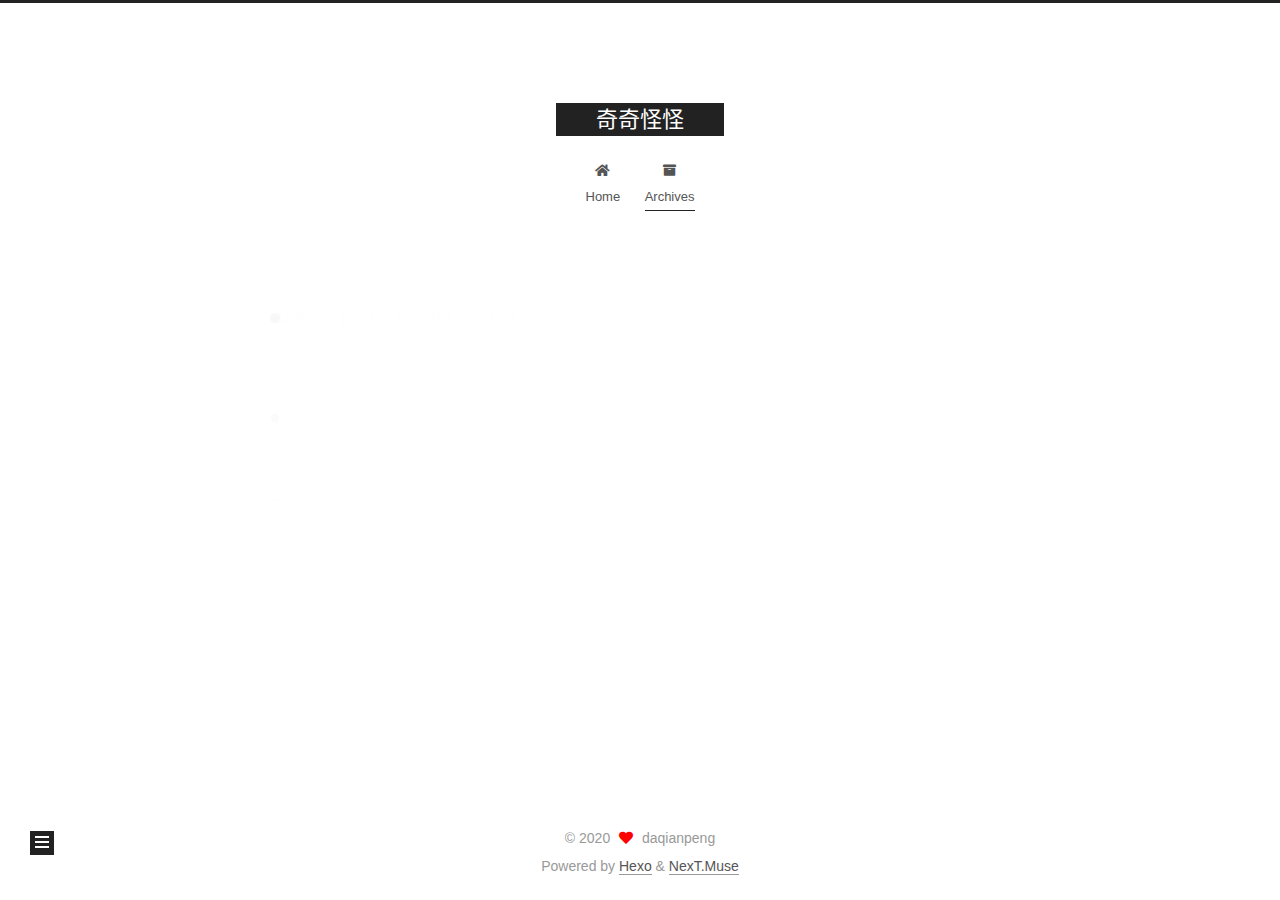
==== archives/index.html @ 1f5c1568 "Site updated: 2020-09-12 03:06:41" ====
<!DOCTYPE html>
<html lang="zh-cn">
<head>
  <meta charset="UTF-8">
<meta name="viewport" content="width=device-width, initial-scale=1, maximum-scale=2">
<meta name="theme-color" content="#222">
<meta name="generator" content="Hexo 5.1.1">
  <link rel="apple-touch-icon" sizes="180x180" href="/images/apple-touch-icon-next.png">
  <link rel="icon" type="image/png" sizes="32x32" href="/images/favicon-32x32-next.png">
  <link rel="icon" type="image/png" sizes="16x16" href="/images/favicon-16x16-next.png">
  <link rel="mask-icon" href="/images/logo.svg" color="#222">

<link rel="stylesheet" href="/css/main.css">


<link rel="stylesheet" href="/lib/font-awesome/css/all.min.css">

<script id="hexo-configurations">
    var NexT = window.NexT || {};
    var CONFIG = {"hostname":"example.com","root":"/","scheme":"Muse","version":"7.8.0","exturl":false,"sidebar":{"position":"left","display":"post","padding":18,"offset":12,"onmobile":false},"copycode":{"enable":false,"show_result":false,"style":null},"back2top":{"enable":true,"sidebar":false,"scrollpercent":false},"bookmark":{"enable":false,"color":"#222","save":"auto"},"fancybox":false,"mediumzoom":false,"lazyload":false,"pangu":false,"comments":{"style":"tabs","active":null,"storage":true,"lazyload":false,"nav":null},"algolia":{"hits":{"per_page":10},"labels":{"input_placeholder":"Search for Posts","hits_empty":"We didn't find any results for the search: ${query}","hits_stats":"${hits} results found in ${time} ms"}},"localsearch":{"enable":false,"trigger":"auto","top_n_per_article":1,"unescape":false,"preload":false},"motion":{"enable":true,"async":false,"transition":{"post_block":"fadeIn","post_header":"slideDownIn","post_body":"slideDownIn","coll_header":"slideLeftIn","sidebar":"slideUpIn"}}};
  </script>

  <meta property="og:type" content="website">
<meta property="og:title" content="奇奇怪怪">
<meta property="og:url" content="http://example.com/archives/index.html">
<meta property="og:site_name" content="奇奇怪怪">
<meta property="og:locale" content="zh_CN">
<meta property="article:author" content="daqianpeng">
<meta name="twitter:card" content="summary">

<link rel="canonical" href="http://example.com/archives/">


<script id="page-configurations">
  // https://hexo.io/docs/variables.html
  CONFIG.page = {
    sidebar: "",
    isHome : false,
    isPost : false,
    lang   : 'zh-cn'
  };
</script>

  <title>Archive | 奇奇怪怪</title>
  






  <noscript>
  <style>
  .use-motion .brand,
  .use-motion .menu-item,
  .sidebar-inner,
  .use-motion .post-block,
  .use-motion .pagination,
  .use-motion .comments,
  .use-motion .post-header,
  .use-motion .post-body,
  .use-motion .collection-header { opacity: initial; }

  .use-motion .site-title,
  .use-motion .site-subtitle {
    opacity: initial;
    top: initial;
  }

  .use-motion .logo-line-before i { left: initial; }
  .use-motion .logo-line-after i { right: initial; }
  </style>
</noscript>

</head>

<body itemscope itemtype="http://schema.org/WebPage">
  <div class="container use-motion">
    <div class="headband"></div>

    <header class="header" itemscope itemtype="http://schema.org/WPHeader">
      <div class="header-inner"><div class="site-brand-container">
  <div class="site-nav-toggle">
    <div class="toggle" aria-label="Toggle navigation bar">
      <span class="toggle-line toggle-line-first"></span>
      <span class="toggle-line toggle-line-middle"></span>
      <span class="toggle-line toggle-line-last"></span>
    </div>
  </div>

  <div class="site-meta">

    <a href="/" class="brand" rel="start">
      <span class="logo-line-before"><i></i></span>
      <h1 class="site-title">奇奇怪怪</h1>
      <span class="logo-line-after"><i></i></span>
    </a>
  </div>

  <div class="site-nav-right">
    <div class="toggle popup-trigger">
    </div>
  </div>
</div>




<nav class="site-nav">
  <ul id="menu" class="main-menu menu">
        <li class="menu-item menu-item-home">

    <a href="/" rel="section"><i class="fa fa-home fa-fw"></i>Home</a>

  </li>
        <li class="menu-item menu-item-archives">

    <a href="/archives/" rel="section"><i class="fa fa-archive fa-fw"></i>Archives</a>

  </li>
  </ul>
</nav>




</div>
    </header>

    
  <div class="back-to-top">
    <i class="fa fa-arrow-up"></i>
    <span>0%</span>
  </div>


    <main class="main">
      <div class="main-inner">
        <div class="content-wrap">
          

          <div class="content archive">
            

  
  
  
  <div class="post-block">
    <div class="posts-collapse">
      <div class="collection-title">
        <span class="collection-header">Um..! 1 post. Keep on posting.</span>
      </div>

      
    <div class="collection-year">
      <span class="collection-header">2020</span>
    </div>

  <article itemscope itemtype="http://schema.org/Article">
    <header class="post-header">

      <div class="post-meta">
        <time itemprop="dateCreated"
              datetime="2020-09-12T00:17:39+08:00"
              content="2020-09-12">
          09-12
        </time>
      </div>

      <div class="post-title">
          <a class="post-title-link" href="/2020/09/12/%E5%A4%B1%E8%B4%A5%E7%9A%84%E7%A7%8B%E6%8B%9B/" itemprop="url">
            <span itemprop="name">失败的秋招流水账</span>
          </a>
      </div>

    </header>
  </article>


    </div>
  </div>
  
  
  

  



          </div>
          

<script>
  window.addEventListener('tabs:register', () => {
    let { activeClass } = CONFIG.comments;
    if (CONFIG.comments.storage) {
      activeClass = localStorage.getItem('comments_active') || activeClass;
    }
    if (activeClass) {
      let activeTab = document.querySelector(`a[href="#comment-${activeClass}"]`);
      if (activeTab) {
        activeTab.click();
      }
    }
  });
  if (CONFIG.comments.storage) {
    window.addEventListener('tabs:click', event => {
      if (!event.target.matches('.tabs-comment .tab-content .tab-pane')) return;
      let commentClass = event.target.classList[1];
      localStorage.setItem('comments_active', commentClass);
    });
  }
</script>

        </div>
          
  
  <div class="toggle sidebar-toggle">
    <span class="toggle-line toggle-line-first"></span>
    <span class="toggle-line toggle-line-middle"></span>
    <span class="toggle-line toggle-line-last"></span>
  </div>

  <aside class="sidebar">
    <div class="sidebar-inner">

      <ul class="sidebar-nav motion-element">
        <li class="sidebar-nav-toc">
          Table of Contents
        </li>
        <li class="sidebar-nav-overview">
          Overview
        </li>
      </ul>

      <!--noindex-->
      <div class="post-toc-wrap sidebar-panel">
      </div>
      <!--/noindex-->

      <div class="site-overview-wrap sidebar-panel">
        <div class="site-author motion-element" itemprop="author" itemscope itemtype="http://schema.org/Person">
  <p class="site-author-name" itemprop="name">daqianpeng</p>
  <div class="site-description" itemprop="description"></div>
</div>
<div class="site-state-wrap motion-element">
  <nav class="site-state">
      <div class="site-state-item site-state-posts">
          <a href="/archives/">
        
          <span class="site-state-item-count">1</span>
          <span class="site-state-item-name">posts</span>
        </a>
      </div>
      <div class="site-state-item site-state-tags">
        <span class="site-state-item-count">1</span>
        <span class="site-state-item-name">tags</span>
      </div>
  </nav>
</div>



      </div>

    </div>
  </aside>
  <div id="sidebar-dimmer"></div>


      </div>
    </main>

    <footer class="footer">
      <div class="footer-inner">
        

        

<div class="copyright">
  
  &copy; 
  <span itemprop="copyrightYear">2020</span>
  <span class="with-love">
    <i class="fa fa-heart"></i>
  </span>
  <span class="author" itemprop="copyrightHolder">daqianpeng</span>
</div>
  <div class="powered-by">Powered by <a href="https://hexo.io/" class="theme-link" rel="noopener" target="_blank">Hexo</a> & <a href="https://muse.theme-next.org/" class="theme-link" rel="noopener" target="_blank">NexT.Muse</a>
  </div>

        








      </div>
    </footer>
  </div>

  
  <script src="/lib/anime.min.js"></script>
  <script src="/lib/velocity/velocity.min.js"></script>
  <script src="/lib/velocity/velocity.ui.min.js"></script>

<script src="/js/utils.js"></script>

<script src="/js/motion.js"></script>


<script src="/js/schemes/muse.js"></script>


<script src="/js/next-boot.js"></script>




  















  

  

</body>
</html>
---- css/main.css ----
:root {
  --body-bg-color: #fff;
  --content-bg-color: #fff;
  --card-bg-color: #f5f5f5;
  --text-color: #555;
  --blockquote-color: #666;
  --link-color: #555;
  --link-hover-color: #222;
  --brand-color: #fff;
  --brand-hover-color: #fff;
  --table-row-odd-bg-color: #f9f9f9;
  --table-row-hover-bg-color: #f5f5f5;
  --menu-item-bg-color: #f5f5f5;
  --btn-default-bg: #222;
  --btn-default-color: #fff;
  --btn-default-border-color: #222;
  --btn-default-hover-bg: #fff;
  --btn-default-hover-color: #222;
  --btn-default-hover-border-color: #222;
}
html {
  line-height: 1.15; /* 1 */
  -webkit-text-size-adjust: 100%; /* 2 */
}
body {
  margin: 0;
}
main {
  display: block;
}
h1 {
  font-size: 2em;
  margin: 0.67em 0;
}
hr {
  box-sizing: content-box; /* 1 */
  height: 0; /* 1 */
  overflow: visible; /* 2 */
}
pre {
  font-family: monospace, monospace; /* 1 */
  font-size: 1em; /* 2 */
}
a {
  background: transparent;
}
abbr[title] {
  border-bottom: none; /* 1 */
  text-decoration: underline; /* 2 */
  text-decoration: underline dotted; /* 2 */
}
b,
strong {
  font-weight: bolder;
}
code,
kbd,
samp {
  font-family: monospace, monospace; /* 1 */
  font-size: 1em; /* 2 */
}
small {
  font-size: 80%;
}
sub,
sup {
  font-size: 75%;
  line-height: 0;
  position: relative;
  vertical-align: baseline;
}
sub {
  bottom: -0.25em;
}
sup {
  top: -0.5em;
}
img {
  border-style: none;
}
button,
input,
optgroup,
select,
textarea {
  font-family: inherit; /* 1 */
  font-size: 100%; /* 1 */
  line-height: 1.15; /* 1 */
  margin: 0; /* 2 */
}
button,
input {
/* 1 */
  overflow: visible;
}
button,
select {
/* 1 */
  text-transform: none;
}
button,
[type='button'],
[type='reset'],
[type='submit'] {
  -webkit-appearance: button;
}
button::-moz-focus-inner,
[type='button']::-moz-focus-inner,
[type='reset']::-moz-focus-inner,
[type='submit']::-moz-focus-inner {
  border-style: none;
  padding: 0;
}
button:-moz-focusring,
[type='button']:-moz-focusring,
[type='reset']:-moz-focusring,
[type='submit']:-moz-focusring {
  outline: 1px dotted ButtonText;
}
fieldset {
  padding: 0.35em 0.75em 0.625em;
}
legend {
  box-sizing: border-box; /* 1 */
  color: inherit; /* 2 */
  display: table; /* 1 */
  max-width: 100%; /* 1 */
  padding: 0; /* 3 */
  white-space: normal; /* 1 */
}
progress {
  vertical-align: baseline;
}
textarea {
  overflow: auto;
}
[type='checkbox'],
[type='radio'] {
  box-sizing: border-box; /* 1 */
  padding: 0; /* 2 */
}
[type='number']::-webkit-inner-spin-button,
[type='number']::-webkit-outer-spin-button {
  height: auto;
}
[type='search'] {
  outline-offset: -2px; /* 2 */
  -webkit-appearance: textfield; /* 1 */
}
[type='search']::-webkit-search-decoration {
  -webkit-appearance: none;
}
::-webkit-file-upload-button {
  font: inherit; /* 2 */
  -webkit-appearance: button; /* 1 */
}
details {
  display: block;
}
summary {
  display: list-item;
}
template {
  display: none;
}
[hidden] {
  display: none;
}
::selection {
  background: #262a30;
  color: #eee;
}
html,
body {
  height: 100%;
}
body {
  background: var(--body-bg-color);
  color: var(--text-color);
  font-family: 'Lato', "PingFang SC", "Microsoft YaHei", sans-serif;
  font-size: 1em;
  line-height: 2;
}
@media (max-width: 991px) {
  body {
    padding-left: 0 !important;
    padding-right: 0 !important;
  }
}
h1,
h2,
h3,
h4,
h5,
h6 {
  font-family: 'Lato', "PingFang SC", "Microsoft YaHei", sans-serif;
  font-weight: bold;
  line-height: 1.5;
  margin: 20px 0 15px;
}
h1 {
  font-size: 1.5em;
}
h2 {
  font-size: 1.375em;
}
h3 {
  font-size: 1.25em;
}
h4 {
  font-size: 1.125em;
}
h5 {
  font-size: 1em;
}
h6 {
  font-size: 0.875em;
}
p {
  margin: 0 0 20px 0;
}
a,
span.exturl {
  border-bottom: 1px solid #999;
  color: var(--link-color);
  outline: 0;
  text-decoration: none;
  overflow-wrap: break-word;
  word-wrap: break-word;
  cursor: pointer;
}
a:hover,
span.exturl:hover {
  border-bottom-color: var(--link-hover-color);
  color: var(--link-hover-color);
}
iframe,
img,
video {
  display: block;
  margin-left: auto;
  margin-right: auto;
  max-width: 100%;
}
hr {
  background-image: repeating-linear-gradient(-45deg, #ddd, #ddd 4px, transparent 4px, transparent 8px);
  border: 0;
  height: 3px;
  margin: 40px 0;
}
blockquote {
  border-left: 4px solid #ddd;
  color: var(--blockquote-color);
  margin: 0;
  padding: 0 15px;
}
blockquote cite::before {
  content: '-';
  padding: 0 5px;
}
dt {
  font-weight: bold;
}
dd {
  margin: 0;
  padding: 0;
}
kbd {
  background-color: #f5f5f5;
  background-image: linear-gradient(#eee, #fff, #eee);
  border: 1px solid #ccc;
  border-radius: 0.2em;
  box-shadow: 0.1em 0.1em 0.2em rgba(0,0,0,0.1);
  color: #555;
  font-family: inherit;
  padding: 0.1em 0.3em;
  white-space: nowrap;
}
.table-container {
  overflow: auto;
}
table {
  border-collapse: collapse;
  border-spacing: 0;
  font-size: 0.875em;
  margin: 0 0 20px 0;
  width: 100%;
}
tbody tr:nth-of-type(odd) {
  background: var(--table-row-odd-bg-color);
}
tbody tr:hover {
  background: var(--table-row-hover-bg-color);
}
caption,
th,
td {
  font-weight: normal;
  padding: 8px;
  vertical-align: middle;
}
th,
td {
  border: 1px solid #ddd;
  border-bottom: 3px solid #ddd;
}
th {
  font-weight: 700;
  padding-bottom: 10px;
}
td {
  border-bottom-width: 1px;
}
.btn {
  background: var(--btn-default-bg);
  border: 2px solid var(--btn-default-border-color);
  border-radius: 0;
  color: var(--btn-default-color);
  display: inline-block;
  font-size: 0.875em;
  line-height: 2;
  padding: 0 20px;
  text-decoration: none;
  transition-property: background-color;
  transition-delay: 0s;
  transition-duration: 0.2s;
  transition-timing-function: ease-in-out;
}
.btn:hover {
  background: var(--btn-default-hover-bg);
  border-color: var(--btn-default-hover-border-color);
  color: var(--btn-default-hover-color);
}
.btn + .btn {
  margin: 0 0 8px 8px;
}
.btn .fa-fw {
  text-align: left;
  width: 1.285714285714286em;
}
.toggle {
  line-height: 0;
}
.toggle .toggle-line {
  background: #fff;
  display: inline-block;
  height: 2px;
  left: 0;
  position: relative;
  top: 0;
  transition: all 0.4s;
  vertical-align: top;
  width: 100%;
}
.toggle .toggle-line:not(:first-child) {
  margin-top: 3px;
}
.toggle.toggle-arrow .toggle-line-first {
  left: 50%;
  top: 2px;
  transform: rotate(45deg);
  width: 50%;
}
.toggle.toggle-arrow .toggle-line-middle {
  left: 2px;
  width: 90%;
}
.toggle.toggle-arrow .toggle-line-last {
  left: 50%;
  top: -2px;
  transform: rotate(-45deg);
  width: 50%;
}
.toggle.toggle-close .toggle-line-first {
  transform: rotate(-45deg);
  top: 5px;
}
.toggle.toggle-close .toggle-line-middle {
  opacity: 0;
}
.toggle.toggle-close .toggle-line-last {
  transform: rotate(45deg);
  top: -5px;
}
.highlight,
pre {
  background: #f7f7f7;
  color: #4d4d4c;
  line-height: 1.6;
  margin: 0 auto 20px;
}
pre,
code {
  font-family: consolas, Menlo, monospace, "PingFang SC", "Microsoft YaHei";
}
code {
  background: #eee;
  border-radius: 3px;
  color: #555;
  padding: 2px 4px;
  overflow-wrap: break-word;
  word-wrap: break-word;
}
.highlight *::selection {
  background: #d6d6d6;
}
.highlight pre {
  border: 0;
  margin: 0;
  padding: 10px 0;
}
.highlight table {
  border: 0;
  margin: 0;
  width: auto;
}
.highlight td {
  border: 0;
  padding: 0;
}
.highlight figcaption {
  background: #eff2f3;
  color: #4d4d4c;
  display: flex;
  font-size: 0.875em;
  justify-content: space-between;
  line-height: 1.2;
  padding: 0.5em;
}
.highlight figcaption a {
  color: #4d4d4c;
}
.highlight figcaption a:hover {
  border-bottom-color: #4d4d4c;
}
.highlight .gutter {
  -moz-user-select: none;
  -ms-user-select: none;
  -webkit-user-select: none;
  user-select: none;
}
.highlight .gutter pre {
  background: #eff2f3;
  color: #869194;
  padding-left: 10px;
  padding-right: 10px;
  text-align: right;
}
.highlight .code pre {
  background: #f7f7f7;
  padding-left: 10px;
  width: 100%;
}
.gist table {
  width: auto;
}
.gist table td {
  border: 0;
}
pre {
  overflow: auto;
  padding: 10px;
}
pre code {
  background: none;
  color: #4d4d4c;
  font-size: 0.875em;
  padding: 0;
  text-shadow: none;
}
pre .deletion {
  background: #fdd;
}
pre .addition {
  background: #dfd;
}
pre .meta {
  color: #eab700;
  -moz-user-select: none;
  -ms-user-select: none;
  -webkit-user-select: none;
  user-select: none;
}
pre .comment {
  color: #8e908c;
}
pre .variable,
pre .attribute,
pre .tag,
pre .name,
pre .regexp,
pre .ruby .constant,
pre .xml .tag .title,
pre .xml .pi,
pre .xml .doctype,
pre .html .doctype,
pre .css .id,
pre .css .class,
pre .css .pseudo {
  color: #c82829;
}
pre .number,
pre .preprocessor,
pre .built_in,
pre .builtin-name,
pre .literal,
pre .params,
pre .constant,
pre .command {
  color: #f5871f;
}
pre .ruby .class .title,
pre .css .rules .attribute,
pre .string,
pre .symbol,
pre .value,
pre .inheritance,
pre .header,
pre .ruby .symbol,
pre .xml .cdata,
pre .special,
pre .formula {
  color: #718c00;
}
pre .title,
pre .css .hexcolor {
  color: #3e999f;
}
pre .function,
pre .python .decorator,
pre .python .title,
pre .ruby .function .title,
pre .ruby .title .keyword,
pre .perl .sub,
pre .javascript .title,
pre .coffeescript .title {
  color: #4271ae;
}
pre .keyword,
pre .javascript .function {
  color: #8959a8;
}
.blockquote-center {
  border-left: none;
  margin: 40px 0;
  padding: 0;
  position: relative;
  text-align: center;
}
.blockquote-center .fa {
  display: block;
  opacity: 0.6;
  position: absolute;
  width: 100%;
}
.blockquote-center .fa-quote-left {
  border-top: 1px solid #ccc;
  text-align: left;
  top: -20px;
}
.blockquote-center .fa-quote-right {
  border-bottom: 1px solid #ccc;
  text-align: right;
  bottom: -20px;
}
.blockquote-center p,
.blockquote-center div {
  text-align: center;
}
.post-body .group-picture img {
  margin: 0 auto;
  padding: 0 3px;
}
.group-picture-row {
  margin-bottom: 6px;
  overflow: hidden;
}
.group-picture-column {
  float: left;
  margin-bottom: 10px;
}
.post-body .label {
  color: #555;
  display: inline;
  padding: 0 2px;
}
.post-body .label.default {
  background: #f0f0f0;
}
.post-body .label.primary {
  background: #efe6f7;
}
.post-body .label.info {
  background: #e5f2f8;
}
.post-body .label.success {
  background: #e7f4e9;
}
.post-body .label.warning {
  background: #fcf6e1;
}
.post-body .label.danger {
  background: #fae8eb;
}
.post-body .tabs {
  margin-bottom: 20px;
}
.post-body .tabs,
.tabs-comment {
  display: block;
  padding-top: 10px;
  position: relative;
}
.post-body .tabs ul.nav-tabs,
.tabs-comment ul.nav-tabs {
  display: flex;
  flex-wrap: wrap;
  margin: 0;
  margin-bottom: -1px;
  padding: 0;
}
@media (max-width: 413px) {
  .post-body .tabs ul.nav-tabs,
  .tabs-comment ul.nav-tabs {
    display: block;
    margin-bottom: 5px;
  }
}
.post-body .tabs ul.nav-tabs li.tab,
.tabs-comment ul.nav-tabs li.tab {
  border-bottom: 1px solid #ddd;
  border-left: 1px solid transparent;
  border-right: 1px solid transparent;
  border-top: 3px solid transparent;
  flex-grow: 1;
  list-style-type: none;
  border-radius: 0 0 0 0;
}
@media (max-width: 413px) {
  .post-body .tabs ul.nav-tabs li.tab,
  .tabs-comment ul.nav-tabs li.tab {
    border-bottom: 1px solid transparent;
    border-left: 3px solid transparent;
    border-right: 1px solid transparent;
    border-top: 1px solid transparent;
  }
}
@media (max-width: 413px) {
  .post-body .tabs ul.nav-tabs li.tab,
  .tabs-comment ul.nav-tabs li.tab {
    border-radius: 0;
  }
}
.post-body .tabs ul.nav-tabs li.tab a,
.tabs-comment ul.nav-tabs li.tab a {
  border-bottom: initial;
  display: block;
  line-height: 1.8;
  outline: 0;
  padding: 0.25em 0.75em;
  text-align: center;
  transition-delay: 0s;
  transition-duration: 0.2s;
  transition-timing-function: ease-out;
}
.post-body .tabs ul.nav-tabs li.tab a i,
.tabs-comment ul.nav-tabs li.tab a i {
  width: 1.285714285714286em;
}
.post-body .tabs ul.nav-tabs li.tab.active,
.tabs-comment ul.nav-tabs li.tab.active {
  border-bottom: 1px solid transparent;
  border-left: 1px solid #ddd;
  border-right: 1px solid #ddd;
  border-top: 3px solid #fc6423;
}
@media (max-width: 413px) {
  .post-body .tabs ul.nav-tabs li.tab.active,
  .tabs-comment ul.nav-tabs li.tab.active {
    border-bottom: 1px solid #ddd;
    border-left: 3px solid #fc6423;
    border-right: 1px solid #ddd;
    border-top: 1px solid #ddd;
  }
}
.post-body .tabs ul.nav-tabs li.tab.active a,
.tabs-comment ul.nav-tabs li.tab.active a {
  color: var(--link-color);
  cursor: default;
}
.post-body .tabs .tab-content .tab-pane,
.tabs-comment .tab-content .tab-pane {
  border: 1px solid #ddd;
  border-top: 0;
  padding: 20px 20px 0 20px;
  border-radius: 0;
}
.post-body .tabs .tab-content .tab-pane:not(.active),
.tabs-comment .tab-content .tab-pane:not(.active) {
  display: none;
}
.post-body .tabs .tab-content .tab-pane.active,
.tabs-comment .tab-content .tab-pane.active {
  display: block;
}
.post-body .tabs .tab-content .tab-pane.active:nth-of-type(1),
.tabs-comment .tab-content .tab-pane.active:nth-of-type(1) {
  border-radius: 0 0 0 0;
}
@media (max-width: 413px) {
  .post-body .tabs .tab-content .tab-pane.active:nth-of-type(1),
  .tabs-comment .tab-content .tab-pane.active:nth-of-type(1) {
    border-radius: 0;
  }
}
.post-body .note {
  border-radius: 3px;
  margin-bottom: 20px;
  padding: 1em;
  position: relative;
  border: 1px solid #eee;
  border-left-width: 5px;
}
.post-body .note h2,
.post-body .note h3,
.post-body .note h4,
.post-body .note h5,
.post-body .note h6 {
  margin-top: 0;
  border-bottom: initial;
  margin-bottom: 0;
  padding-top: 0;
}
.post-body .note p:first-child,
.post-body .note ul:first-child,
.post-body .note ol:first-child,
.post-body .note table:first-child,
.post-body .note pre:first-child,
.post-body .note blockquote:first-child,
.post-body .note img:first-child {
  margin-top: 0;
}
.post-body .note p:last-child,
.post-body .note ul:last-child,
.post-body .note ol:last-child,
.post-body .note table:last-child,
.post-body .note pre:last-child,
.post-body .note blockquote:last-child,
.post-body .note img:last-child {
  margin-bottom: 0;
}
.post-body .note.default {
  border-left-color: #777;
}
.post-body .note.default h2,
.post-body .note.default h3,
.post-body .note.default h4,
.post-body .note.default h5,
.post-body .note.default h6 {
  color: #777;
}
.post-body .note.primary {
  border-left-color: #6f42c1;
}
.post-body .note.primary h2,
.post-body .note.primary h3,
.post-body .note.primary h4,
.post-body .note.primary h5,
.post-body .note.primary h6 {
  color: #6f42c1;
}
.post-body .note.info {
  border-left-color: #428bca;
}
.post-body .note.info h2,
.post-body .note.info h3,
.post-body .note.info h4,
.post-body .note.info h5,
.post-body .note.info h6 {
  color: #428bca;
}
.post-body .note.success {
  border-left-color: #5cb85c;
}
.post-body .note.success h2,
.post-body .note.success h3,
.post-body .note.success h4,
.post-body .note.success h5,
.post-body .note.success h6 {
  color: #5cb85c;
}
.post-body .note.warning {
  border-left-color: #f0ad4e;
}
.post-body .note.warning h2,
.post-body .note.warning h3,
.post-body .note.warning h4,
.post-body .note.warning h5,
.post-body .note.warning h6 {
  color: #f0ad4e;
}
.post-body .note.danger {
  border-left-color: #d9534f;
}
.post-body .note.danger h2,
.post-body .note.danger h3,
.post-body .note.danger h4,
.post-body .note.danger h5,
.post-body .note.danger h6 {
  color: #d9534f;
}
.pagination .prev,
.pagination .next,
.pagination .page-number,
.pagination .space {
  display: inline-block;
  margin: 0 10px;
  padding: 0 11px;
  position: relative;
  top: -1px;
}
@media (max-width: 767px) {
  .pagination .prev,
  .pagination .next,
  .pagination .page-number,
  .pagination .space {
    margin: 0 5px;
  }
}
.pagination {
  border-top: 1px solid #eee;
  margin: 120px 0 0;
  text-align: center;
}
.pagination .prev,
.pagination .next,
.pagination .page-number {
  border-bottom: 0;
  border-top: 1px solid #eee;
  transition-property: border-color;
  transition-delay: 0s;
  transition-duration: 0.2s;
  transition-timing-function: ease-in-out;
}
.pagination .prev:hover,
.pagination .next:hover,
.pagination .page-number:hover {
  border-top-color: #222;
}
.pagination .space {
  margin: 0;
  padding: 0;
}
.pagination .prev {
  margin-left: 0;
}
.pagination .next {
  margin-right: 0;
}
.pagination .page-number.current {
  background: #ccc;
  border-top-color: #ccc;
  color: #fff;
}
@media (max-width: 767px) {
  .pagination {
    border-top: none;
  }
  .pagination .prev,
  .pagination .next,
  .pagination .page-number {
    border-bottom: 1px solid #eee;
    border-top: 0;
    margin-bottom: 10px;
    padding: 0 10px;
  }
  .pagination .prev:hover,
  .pagination .next:hover,
  .pagination .page-number:hover {
    border-bottom-color: #222;
  }
}
.comments {
  margin-top: 60px;
  overflow: hidden;
}
.comment-button-group {
  display: flex;
  flex-wrap: wrap-reverse;
  justify-content: center;
  margin: 1em 0;
}
.comment-button-group .comment-button {
  margin: 0.1em 0.2em;
}
.comment-button-group .comment-button.active {
  background: var(--btn-default-hover-bg);
  border-color: var(--btn-default-hover-border-color);
  color: var(--btn-default-hover-color);
}
.comment-position {
  display: none;
}
.comment-position.active {
  display: block;
}
.tabs-comment {
  background: var(--content-bg-color);
  margin-top: 4em;
  padding-top: 0;
}
.tabs-comment .comments {
  border: 0;
  box-shadow: none;
  margin-top: 0;
  padding-top: 0;
}
.container {
  min-height: 100%;
  position: relative;
}
.main-inner {
  margin: 0 auto;
  width: 700px;
}
@media (min-width: 1200px) {
  .main-inner {
    width: 800px;
  }
}
@media (min-width: 1600px) {
  .main-inner {
    width: 900px;
  }
}
@media (max-width: 767px) {
  .content-wrap {
    padding: 0 20px;
  }
}
.header {
  background: transparent;
}
.header-inner {
  margin: 0 auto;
  width: 700px;
}
@media (min-width: 1200px) {
  .header-inner {
    width: 800px;
  }
}
@media (min-width: 1600px) {
  .header-inner {
    width: 900px;
  }
}
.site-brand-container {
  display: flex;
  flex-shrink: 0;
  padding: 0 10px;
}
.headband {
  background: #222;
  height: 3px;
}
.site-meta {
  flex-grow: 1;
  text-align: center;
}
@media (max-width: 767px) {
  .site-meta {
    text-align: center;
  }
}
.brand {
  border-bottom: none;
  color: var(--brand-color);
  display: inline-block;
  line-height: 1.375em;
  padding: 0 40px;
  position: relative;
}
.brand:hover {
  color: var(--brand-hover-color);
}
.site-title {
  font-family: 'Lato', "PingFang SC", "Microsoft YaHei", sans-serif;
  font-size: 1.375em;
  font-weight: normal;
  margin: 0;
}
.site-subtitle {
  color: #999;
  font-size: 0.8125em;
  margin: 10px 0;
}
.use-motion .brand {
  opacity: 0;
}
.use-motion .site-title,
.use-motion .site-subtitle,
.use-motion .custom-logo-image {
  opacity: 0;
  position: relative;
  top: -10px;
}
.site-nav-toggle,
.site-nav-right {
  display: none;
}
@media (max-width: 767px) {
  .site-nav-toggle,
  .site-nav-right {
    display: flex;
    flex-direction: column;
    justify-content: center;
  }
}
.site-nav-toggle .toggle,
.site-nav-right .toggle {
  color: var(--text-color);
  padding: 10px;
  width: 22px;
}
.site-nav-toggle .toggle .toggle-line,
.site-nav-right .toggle .toggle-line {
  background: var(--text-color);
  border-radius: 1px;
}
.site-nav {
  display: block;
}
@media (max-width: 767px) {
  .site-nav {
    clear: both;
    display: none;
  }
}
.site-nav.site-nav-on {
  display: block;
}
.menu {
  margin-top: 20px;
  padding-left: 0;
  text-align: center;
}
.menu-item {
  display: inline-block;
  list-style: none;
  margin: 0 10px;
}
@media (max-width: 767px) {
  .menu-item {
    display: block;
    margin-top: 10px;
  }
  .menu-item.menu-item-search {
    display: none;
  }
}
.menu-item a,
.menu-item span.exturl {
  border-bottom: 0;
  display: block;
  font-size: 0.8125em;
  transition-property: border-color;
  transition-delay: 0s;
  transition-duration: 0.2s;
  transition-timing-function: ease-in-out;
}
@media (hover: none) {
  .menu-item a:hover,
  .menu-item span.exturl:hover {
    border-bottom-color: transparent !important;
  }
}
.menu-item .fa,
.menu-item .fab,
.menu-item .far,
.menu-item .fas {
  margin-right: 8px;
}
.menu-item .badge {
  display: inline-block;
  font-weight: bold;
  line-height: 1;
  margin-left: 0.35em;
  margin-top: 0.35em;
  text-align: center;
  white-space: nowrap;
}
@media (max-width: 767px) {
  .menu-item .badge {
    float: right;
    margin-left: 0;
  }
}
.menu-item-active a,
.menu .menu-item a:hover,
.menu .menu-item span.exturl:hover {
  background: var(--menu-item-bg-color);
}
.use-motion .menu-item {
  opacity: 0;
}
.sidebar {
  background: #222;
  bottom: 0;
  box-shadow: inset 0 2px 6px #000;
  position: fixed;
  top: 0;
}
@media (max-width: 991px) {
  .sidebar {
    display: none;
  }
}
.sidebar-inner {
  color: #999;
  padding: 18px 10px;
  text-align: center;
}
.cc-license {
  margin-top: 10px;
  text-align: center;
}
.cc-license .cc-opacity {
  border-bottom: none;
  opacity: 0.7;
}
.cc-license .cc-opacity:hover {
  opacity: 0.9;
}
.cc-license img {
  display: inline-block;
}
.site-author-image {
  border: 2px solid #333;
  display: block;
  margin: 0 auto;
  max-width: 96px;
  padding: 2px;
}
.site-author-name {
  color: #f5f5f5;
  font-weight: normal;
  margin: 5px 0 0;
  text-align: center;
}
.site-description {
  color: #999;
  font-size: 1em;
  margin-top: 5px;
  text-align: center;
}
.links-of-author {
  margin-top: 15px;
}
.links-of-author a,
.links-of-author span.exturl {
  border-bottom-color: #555;
  display: inline-block;
  font-size: 0.8125em;
  margin-bottom: 10px;
  margin-right: 10px;
  vertical-align: middle;
}
.links-of-author a::before,
.links-of-author span.exturl::before {
  background: #780d75;
  border-radius: 50%;
  content: ' ';
  display: inline-block;
  height: 4px;
  margin-right: 3px;
  vertical-align: middle;
  width: 4px;
}
.sidebar-button {
  margin-top: 15px;
}
.sidebar-button a {
  border: 1px solid #fc6423;
  border-radius: 4px;
  color: #fc6423;
  display: inline-block;
  padding: 0 15px;
}
.sidebar-button a .fa,
.sidebar-button a .fab,
.sidebar-button a .far,
.sidebar-button a .fas {
  margin-right: 5px;
}
.sidebar-button a:hover {
  background: #fc6423;
  border: 1px solid #fc6423;
  color: #fff;
}
.sidebar-button a:hover .fa,
.sidebar-button a:hover .fab,
.sidebar-button a:hover .far,
.sidebar-button a:hover .fas {
  color: #fff;
}
.links-of-blogroll {
  font-size: 0.8125em;
  margin-top: 10px;
}
.links-of-blogroll-title {
  font-size: 0.875em;
  font-weight: 600;
  margin-top: 0;
}
.links-of-blogroll-list {
  list-style: none;
  margin: 0;
  padding: 0;
}
#sidebar-dimmer {
  display: none;
}
@media (max-width: 767px) {
  #sidebar-dimmer {
    background: #000;
    display: block;
    height: 100%;
    left: 100%;
    opacity: 0;
    position: fixed;
    top: 0;
    width: 100%;
    z-index: 1100;
  }
  .sidebar-active + #sidebar-dimmer {
    opacity: 0.7;
    transform: translateX(-100%);
    transition: opacity 0.5s;
  }
}
.sidebar-nav {
  margin: 0;
  padding-bottom: 20px;
  padding-left: 0;
}
.sidebar-nav li {
  border-bottom: 1px solid transparent;
  color: #666;
  cursor: pointer;
  display: inline-block;
  font-size: 0.875em;
}
.sidebar-nav li.sidebar-nav-overview {
  margin-left: 10px;
}
.sidebar-nav li:hover {
  color: #f5f5f5;
}
.sidebar-nav .sidebar-nav-active {
  border-bottom-color: #87daff;
  color: #87daff;
}
.sidebar-nav .sidebar-nav-active:hover {
  color: #87daff;
}
.sidebar-panel {
  display: none;
  overflow-x: hidden;
  overflow-y: auto;
}
.sidebar-panel-active {
  display: block;
}
.sidebar-toggle {
  background: #222;
  bottom: 45px;
  cursor: pointer;
  height: 14px;
  left: 30px;
  padding: 5px;
  position: fixed;
  width: 14px;
  z-index: 1300;
}
@media (max-width: 991px) {
  .sidebar-toggle {
    left: 20px;
    opacity: 0.8;
    display: none;
  }
}
.sidebar-toggle:hover .toggle-line {
  background: #87daff;
}
.post-toc {
  font-size: 0.875em;
}
.post-toc ol {
  list-style: none;
  margin: 0;
  padding: 0 2px 5px 10px;
  text-align: left;
}
.post-toc ol > ol {
  padding-left: 0;
}
.post-toc ol a {
  transition-property: all;
  transition-delay: 0s;
  transition-duration: 0.2s;
  transition-timing-function: ease-in-out;
}
.post-toc .nav-item {
  line-height: 1.8;
  overflow: hidden;
  text-overflow: ellipsis;
  white-space: nowrap;
}
.post-toc .nav .nav-child {
  display: none;
}
.post-toc .nav .active > .nav-child {
  display: block;
}
.post-toc .nav .active-current > .nav-child {
  display: block;
}
.post-toc .nav .active-current > .nav-child > .nav-item {
  display: block;
}
.post-toc .nav .active > a {
  border-bottom-color: #87daff;
  color: #87daff;
}
.post-toc .nav .active-current > a {
  color: #87daff;
}
.post-toc .nav .active-current > a:hover {
  color: #87daff;
}
.site-state {
  display: flex;
  justify-content: center;
  line-height: 1.4;
  margin-top: 10px;
  overflow: hidden;
  text-align: center;
  white-space: nowrap;
}
.site-state-item {
  padding: 0 15px;
}
.site-state-item:not(:first-child) {
  border-left: 1px solid #333;
}
.site-state-item a {
  border-bottom: none;
}
.site-state-item-count {
  display: block;
  font-size: 1.25em;
  font-weight: 600;
  text-align: center;
}
.site-state-item-name {
  color: inherit;
  font-size: 0.875em;
}
.footer {
  color: #999;
  font-size: 0.875em;
  padding: 20px 0;
}
.footer.footer-fixed {
  bottom: 0;
  left: 0;
  position: absolute;
  right: 0;
}
.footer-inner {
  box-sizing: border-box;
  margin: 0 auto;
  text-align: center;
  width: 700px;
}
@media (min-width: 1200px) {
  .footer-inner {
    width: 800px;
  }
}
@media (min-width: 1600px) {
  .footer-inner {
    width: 900px;
  }
}
.languages {
  display: inline-block;
  font-size: 1.125em;
  position: relative;
}
.languages .lang-select-label span {
  margin: 0 0.5em;
}
.languages .lang-select {
  height: 100%;
  left: 0;
  opacity: 0;
  position: absolute;
  top: 0;
  width: 100%;
}
.with-love {
  color: #ff0000;
  display: inline-block;
  margin: 0 5px;
}
.powered-by,
.theme-info {
  display: inline-block;
}
@-moz-keyframes iconAnimate {
  0%, 100% {
    transform: scale(1);
  }
  10%, 30% {
    transform: scale(0.9);
  }
  20%, 40%, 60%, 80% {
    transform: scale(1.1);
  }
  50%, 70% {
    transform: scale(1.1);
  }
}
@-webkit-keyframes iconAnimate {
  0%, 100% {
    transform: scale(1);
  }
  10%, 30% {
    transform: scale(0.9);
  }
  20%, 40%, 60%, 80% {
    transform: scale(1.1);
  }
  50%, 70% {
    transform: scale(1.1);
  }
}
@-o-keyframes iconAnimate {
  0%, 100% {
    transform: scale(1);
  }
  10%, 30% {
    transform: scale(0.9);
  }
  20%, 40%, 60%, 80% {
    transform: scale(1.1);
  }
  50%, 70% {
    transform: scale(1.1);
  }
}
@keyframes iconAnimate {
  0%, 100% {
    transform: scale(1);
  }
  10%, 30% {
    transform: scale(0.9);
  }
  20%, 40%, 60%, 80% {
    transform: scale(1.1);
  }
  50%, 70% {
    transform: scale(1.1);
  }
}
.back-to-top {
  font-size: 12px;
  text-align: center;
  transition-delay: 0s;
  transition-duration: 0.2s;
  transition-timing-function: ease-in-out;
}
.back-to-top {
  background: #222;
  bottom: -100px;
  box-sizing: border-box;
  color: #fff;
  cursor: pointer;
  left: 30px;
  opacity: 1;
  padding: 0 6px;
  position: fixed;
  transition-property: bottom;
  z-index: 1300;
  width: 24px;
}
.back-to-top span {
  display: none;
}
.back-to-top:hover {
  color: #87daff;
}
.back-to-top.back-to-top-on {
  bottom: 19px;
}
@media (max-width: 991px) {
  .back-to-top {
    left: 20px;
    opacity: 0.8;
  }
}
.post-body {
  font-family: 'Lato', "PingFang SC", "Microsoft YaHei", sans-serif;
  overflow-wrap: break-word;
  word-wrap: break-word;
}
@media (min-width: 1200px) {
  .post-body {
    font-size: 1.125em;
  }
}
.post-body .exturl .fa {
  font-size: 0.875em;
  margin-left: 4px;
}
.post-body .image-caption,
.post-body .figure .caption {
  color: #999;
  font-size: 0.875em;
  font-weight: bold;
  line-height: 1;
  margin: -20px auto 15px;
  text-align: center;
}
.post-sticky-flag {
  display: inline-block;
  transform: rotate(30deg);
}
.post-button {
  margin-top: 40px;
  text-align: center;
}
.use-motion .post-block,
.use-motion .pagination,
.use-motion .comments {
  opacity: 0;
}
.use-motion .post-header {
  opacity: 0;
}
.use-motion .post-body {
  opacity: 0;
}
.use-motion .collection-header {
  opacity: 0;
}
.posts-collapse {
  margin-left: 35px;
  position: relative;
}
@media (max-width: 767px) {
  .posts-collapse {
    margin-left: 0px;
    margin-right: 0px;
  }
}
.posts-collapse .collection-title {
  font-size: 1.125em;
  position: relative;
}
.posts-collapse .collection-title::before {
  background: #999;
  border: 1px solid #fff;
  border-radius: 50%;
  content: ' ';
  height: 10px;
  left: 0;
  margin-left: -6px;
  margin-top: -4px;
  position: absolute;
  top: 50%;
  width: 10px;
}
.posts-collapse .collection-year {
  font-size: 1.5em;
  font-weight: bold;
  margin: 60px 0;
  position: relative;
}
.posts-collapse .collection-year::before {
  background: #bbb;
  border-radius: 50%;
  content: ' ';
  height: 8px;
  left: 0;
  margin-left: -4px;
  margin-top: -4px;
  position: absolute;
  top: 50%;
  width: 8px;
}
.posts-collapse .collection-header {
  display: block;
  margin: 0 0 0 20px;
}
.posts-collapse .collection-header small {
  color: #bbb;
  margin-left: 5px;
}
.posts-collapse .post-header {
  border-bottom: 1px dashed #ccc;
  margin: 30px 0;
  padding-left: 15px;
  position: relative;
  transition-property: border;
  transition-delay: 0s;
  transition-duration: 0.2s;
  transition-timing-function: ease-in-out;
}
.posts-collapse .post-header::before {
  background: #bbb;
  border: 1px solid #fff;
  border-radius: 50%;
  content: ' ';
  height: 6px;
  left: 0;
  margin-left: -4px;
  position: absolute;
  top: 0.75em;
  transition-property: background;
  width: 6px;
  transition-delay: 0s;
  transition-duration: 0.2s;
  transition-timing-function: ease-in-out;
}
.posts-collapse .post-header:hover {
  border-bottom-color: #666;
}
.posts-collapse .post-header:hover::before {
  background: #222;
}
.posts-collapse .post-meta {
  display: inline;
  font-size: 0.75em;
  margin-right: 10px;
}
.posts-collapse .post-title {
  display: inline;
}
.posts-collapse .post-title a,
.posts-collapse .post-title span.exturl {
  border-bottom: none;
  color: var(--link-color);
}
.posts-collapse .post-title .fa-external-link-alt {
  font-size: 0.875em;
  margin-left: 5px;
}
.posts-collapse::before {
  background: #f5f5f5;
  content: ' ';
  height: 100%;
  left: 0;
  margin-left: -2px;
  position: absolute;
  top: 1.25em;
  width: 4px;
}
.post-eof {
  background: #ccc;
  height: 1px;
  margin: 80px auto 60px;
  text-align: center;
  width: 8%;
}
.post-block:last-of-type .post-eof {
  display: none;
}
.content {
  padding-top: 40px;
}
@media (min-width: 992px) {
  .post-body {
    text-align: justify;
  }
}
@media (max-width: 991px) {
  .post-body {
    text-align: justify;
  }
}
.post-body h1,
.post-body h2,
.post-body h3,
.post-body h4,
.post-body h5,
.post-body h6 {
  padding-top: 10px;
}
.post-body h1 .header-anchor,
.post-body h2 .header-anchor,
.post-body h3 .header-anchor,
.post-body h4 .header-anchor,
.post-body h5 .header-anchor,
.post-body h6 .header-anchor {
  border-bottom-style: none;
  color: #ccc;
  float: right;
  margin-left: 10px;
  visibility: hidden;
}
.post-body h1 .header-anchor:hover,
.post-body h2 .header-anchor:hover,
.post-body h3 .header-anchor:hover,
.post-body h4 .header-anchor:hover,
.post-body h5 .header-anchor:hover,
.post-body h6 .header-anchor:hover {
  color: inherit;
}
.post-body h1:hover .header-anchor,
.post-body h2:hover .header-anchor,
.post-body h3:hover .header-anchor,
.post-body h4:hover .header-anchor,
.post-body h5:hover .header-anchor,
.post-body h6:hover .header-anchor {
  visibility: visible;
}
.post-body iframe,
.post-body img,
.post-body video {
  margin-bottom: 20px;
}
.post-body .video-container {
  height: 0;
  margin-bottom: 20px;
  overflow: hidden;
  padding-top: 75%;
  position: relative;
  width: 100%;
}
.post-body .video-container iframe,
.post-body .video-container object,
.post-body .video-container embed {
  height: 100%;
  left: 0;
  margin: 0;
  position: absolute;
  top: 0;
  width: 100%;
}
.post-gallery {
  align-items: center;
  display: grid;
  grid-gap: 10px;
  grid-template-columns: 1fr 1fr 1fr;
  margin-bottom: 20px;
}
@media (max-width: 767px) {
  .post-gallery {
    grid-template-columns: 1fr 1fr;
  }
}
.post-gallery a {
  border: 0;
}
.post-gallery img {
  margin: 0;
}
.posts-expand .post-header {
  font-size: 1.125em;
}
.posts-expand .post-title {
  font-size: 1.5em;
  font-weight: normal;
  margin: initial;
  text-align: center;
  overflow-wrap: break-word;
  word-wrap: break-word;
}
.posts-expand .post-title-link {
  border-bottom: none;
  color: var(--link-color);
  display: inline-block;
  position: relative;
  vertical-align: top;
}
.posts-expand .post-title-link::before {
  background: var(--link-color);
  bottom: 0;
  content: '';
  height: 2px;
  left: 0;
  position: absolute;
  transform: scaleX(0);
  visibility: hidden;
  width: 100%;
  transition-delay: 0s;
  transition-duration: 0.2s;
  transition-timing-function: ease-in-out;
}
.posts-expand .post-title-link:hover::before {
  transform: scaleX(1);
  visibility: visible;
}
.posts-expand .post-title-link .fa-external-link-alt {
  font-size: 0.875em;
  margin-left: 5px;
}
.posts-expand .post-meta {
  color: #999;
  font-family: 'Lato', "PingFang SC", "Microsoft YaHei", sans-serif;
  font-size: 0.75em;
  margin: 3px 0 60px 0;
  text-align: center;
}
.posts-expand .post-meta .post-description {
  font-size: 0.875em;
  margin-top: 2px;
}
.posts-expand .post-meta time {
  border-bottom: 1px dashed #999;
  cursor: pointer;
}
.post-meta .post-meta-item + .post-meta-item::before {
  content: '|';
  margin: 0 0.5em;
}
.post-meta-divider {
  margin: 0 0.5em;
}
.post-meta-item-icon {
  margin-right: 3px;
}
@media (max-width: 991px) {
  .post-meta-item-icon {
    display: inline-block;
  }
}
@media (max-width: 991px) {
  .post-meta-item-text {
    display: none;
  }
}
.post-nav {
  border-top: 1px solid #eee;
  display: flex;
  justify-content: space-between;
  margin-top: 15px;
  padding: 10px 5px 0;
}
.post-nav-item {
  flex: 1;
}
.post-nav-item a {
  border-bottom: none;
  display: block;
  font-size: 0.875em;
  line-height: 1.6;
  position: relative;
}
.post-nav-item a:active {
  top: 2px;
}
.post-nav-item .fa {
  font-size: 0.75em;
}
.post-nav-item:first-child {
  margin-right: 15px;
}
.post-nav-item:first-child .fa {
  margin-right: 5px;
}
.post-nav-item:last-child {
  margin-left: 15px;
  text-align: right;
}
.post-nav-item:last-child .fa {
  margin-left: 5px;
}
.rtl.post-body p,
.rtl.post-body a,
.rtl.post-body h1,
.rtl.post-body h2,
.rtl.post-body h3,
.rtl.post-body h4,
.rtl.post-body h5,
.rtl.post-body h6,
.rtl.post-body li,
.rtl.post-body ul,
.rtl.post-body ol {
  direction: rtl;
  font-family: UKIJ Ekran;
}
.rtl.post-title {
  font-family: UKIJ Ekran;
}
.post-tags {
  margin-top: 40px;
  text-align: center;
}
.post-tags a {
  display: inline-block;
  font-size: 0.8125em;
}
.post-tags a:not(:last-child) {
  margin-right: 10px;
}
.post-widgets {
  border-top: 1px solid #eee;
  margin-top: 15px;
  text-align: center;
}
.wp_rating {
  height: 20px;
  line-height: 20px;
  margin-top: 10px;
  padding-top: 6px;
  text-align: center;
}
.social-like {
  display: flex;
  font-size: 0.875em;
  justify-content: center;
  text-align: center;
}
.reward-container {
  margin: 20px auto;
  padding: 10px 0;
  text-align: center;
  width: 90%;
}
.reward-container button {
  background: transparent;
  border: 1px solid #fc6423;
  border-radius: 0;
  color: #fc6423;
  cursor: pointer;
  line-height: 2;
  outline: 0;
  padding: 0 15px;
  vertical-align: text-top;
}
.reward-container button:hover {
  background: #fc6423;
  border: 1px solid transparent;
  color: #fa9366;
}
#qr {
  padding-top: 20px;
}
#qr a {
  border: 0;
}
#qr img {
  display: inline-block;
  margin: 0.8em 2em 0 2em;
  max-width: 100%;
  width: 180px;
}
#qr p {
  text-align: center;
}
.category-all-page .category-all-title {
  text-align: center;
}
.category-all-page .category-all {
  margin-top: 20px;
}
.category-all-page .category-list {
  list-style: none;
  margin: 0;
  padding: 0;
}
.category-all-page .category-list-item {
  margin: 5px 10px;
}
.category-all-page .category-list-count {
  color: #bbb;
}
.category-all-page .category-list-count::before {
  content: ' (';
  display: inline;
}
.category-all-page .category-list-count::after {
  content: ') ';
  display: inline;
}
.category-all-page .category-list-child {
  padding-left: 10px;
}
.event-list {
  padding: 0;
}
.event-list hr {
  background: #222;
  margin: 20px 0 45px 0;
}
.event-list hr::after {
  background: #222;
  color: #fff;
  content: 'NOW';
  display: inline-block;
  font-weight: bold;
  padding: 0 5px;
  text-align: right;
}
.event-list .event {
  background: #222;
  margin: 20px 0;
  min-height: 40px;
  padding: 15px 0 15px 10px;
}
.event-list .event .event-summary {
  color: #fff;
  margin: 0;
  padding-bottom: 3px;
}
.event-list .event .event-summary::before {
  animation: dot-flash 1s alternate infinite ease-in-out;
  color: #fff;
  content: '\f111';
  display: inline-block;
  font-size: 10px;
  margin-right: 25px;
  vertical-align: middle;
  font-family: 'Font Awesome 5 Free';
  font-weight: 900;
}
.event-list .event .event-relative-time {
  color: #bbb;
  display: inline-block;
  font-size: 12px;
  font-weight: normal;
  padding-left: 12px;
}
.event-list .event .event-details {
  color: #fff;
  display: block;
  line-height: 18px;
  margin-left: 56px;
  padding-bottom: 6px;
  padding-top: 3px;
  text-indent: -24px;
}
.event-list .event .event-details::before {
  color: #fff;
  display: inline-block;
  margin-right: 9px;
  text-align: center;
  text-indent: 0;
  width: 14px;
  font-family: 'Font Awesome 5 Free';
  font-weight: 900;
}
.event-list .event .event-details.event-location::before {
  content: '\f041';
}
.event-list .event .event-details.event-duration::before {
  content: '\f017';
}
.event-list .event-past {
  background: #f5f5f5;
}
.event-list .event-past .event-summary,
.event-list .event-past .event-details {
  color: #bbb;
  opacity: 0.9;
}
.event-list .event-past .event-summary::before,
.event-list .event-past .event-details::before {
  animation: none;
  color: #bbb;
}
@-moz-keyframes dot-flash {
  from {
    opacity: 1;
    transform: scale(1);
  }
  to {
    opacity: 0;
    transform: scale(0.8);
  }
}
@-webkit-keyframes dot-flash {
  from {
    opacity: 1;
    transform: scale(1);
  }
  to {
    opacity: 0;
    transform: scale(0.8);
  }
}
@-o-keyframes dot-flash {
  from {
    opacity: 1;
    transform: scale(1);
  }
  to {
    opacity: 0;
    transform: scale(0.8);
  }
}
@keyframes dot-flash {
  from {
    opacity: 1;
    transform: scale(1);
  }
  to {
    opacity: 0;
    transform: scale(0.8);
  }
}
ul.breadcrumb {
  font-size: 0.75em;
  list-style: none;
  margin: 1em 0;
  padding: 0 2em;
  text-align: center;
}
ul.breadcrumb li {
  display: inline;
}
ul.breadcrumb li + li::before {
  content: '/\00a0';
  font-weight: normal;
  padding: 0.5em;
}
ul.breadcrumb li + li:last-child {
  font-weight: bold;
}
.tag-cloud {
  text-align: center;
}
.tag-cloud a {
  display: inline-block;
  margin: 10px;
}
.tag-cloud a:hover {
  color: var(--link-hover-color) !important;
}
@media (max-width: 767px) {
  .header-inner,
  .main-inner,
  .footer-inner {
    width: auto;
  }
}
.header-inner {
  padding-top: 100px;
}
@media (max-width: 767px) {
  .header-inner {
    padding-top: 50px;
  }
}
.main-inner {
  padding-bottom: 60px;
}
.content {
  padding-top: 70px;
}
@media (max-width: 767px) {
  .content {
    padding-top: 35px;
  }
}
embed {
  display: block;
  margin: 0 auto 25px auto;
}
.custom-logo .site-meta-headline {
  text-align: center;
}
.custom-logo .site-title {
  color: #222;
  margin: 10px auto 0;
}
.custom-logo .site-title a {
  border: 0;
}
.custom-logo-image {
  background: #fff;
  margin: 0 auto;
  max-width: 150px;
  padding: 5px;
}
.brand {
  background: var(--btn-default-bg);
}
@media (max-width: 767px) {
  .site-nav {
    border-bottom: 1px solid #ddd;
    border-top: 1px solid #ddd;
    left: 0;
    margin: 0;
    padding: 0;
    width: 100%;
  }
}
@media (max-width: 767px) {
  .menu {
    text-align: left;
  }
}
.menu-item-active a,
.menu .menu-item a:hover,
.menu .menu-item span.exturl:hover {
  background: transparent;
  border-bottom: 1px solid var(--link-hover-color) !important;
}
@media (max-width: 767px) {
  .menu-item-active a,
  .menu .menu-item a:hover,
  .menu .menu-item span.exturl:hover {
    border-bottom: 1px dotted #ddd !important;
  }
}
@media (max-width: 767px) {
  .menu .menu-item {
    margin: 0 10px;
  }
}
.menu .menu-item a,
.menu .menu-item span.exturl {
  border-bottom: 1px solid transparent;
}
@media (max-width: 767px) {
  .menu .menu-item a,
  .menu .menu-item span.exturl {
    padding: 5px 10px;
  }
}
@media (min-width: 768px) {
  .menu .menu-item .fa,
  .menu .menu-item .fab,
  .menu .menu-item .far,
  .menu .menu-item .fas {
    display: block;
    line-height: 2;
    margin-right: 0;
    width: 100%;
  }
}
.menu .menu-item .badge {
  background: #eee;
  padding: 1px 4px;
}
.sub-menu {
  margin: 10px 0;
}
.sub-menu .menu-item {
  display: inline-block;
}
.sidebar {
  left: -320px;
}
.sidebar.sidebar-active {
  left: 0;
}
.sidebar {
  width: 320px;
  z-index: 1200;
  transition-delay: 0s;
  transition-duration: 0.2s;
  transition-timing-function: ease-out;
}
.sidebar a,
.sidebar span.exturl {
  border-bottom-color: #555;
  color: #999;
}
.sidebar a:hover,
.sidebar span.exturl:hover {
  border-bottom-color: #eee;
  color: #eee;
}
.links-of-blogroll-item {
  padding: 2px 10px;
}
.links-of-blogroll-item a,
.links-of-blogroll-item span.exturl {
  box-sizing: border-box;
  display: inline-block;
  max-width: 280px;
  overflow: hidden;
  text-overflow: ellipsis;
  white-space: nowrap;
}
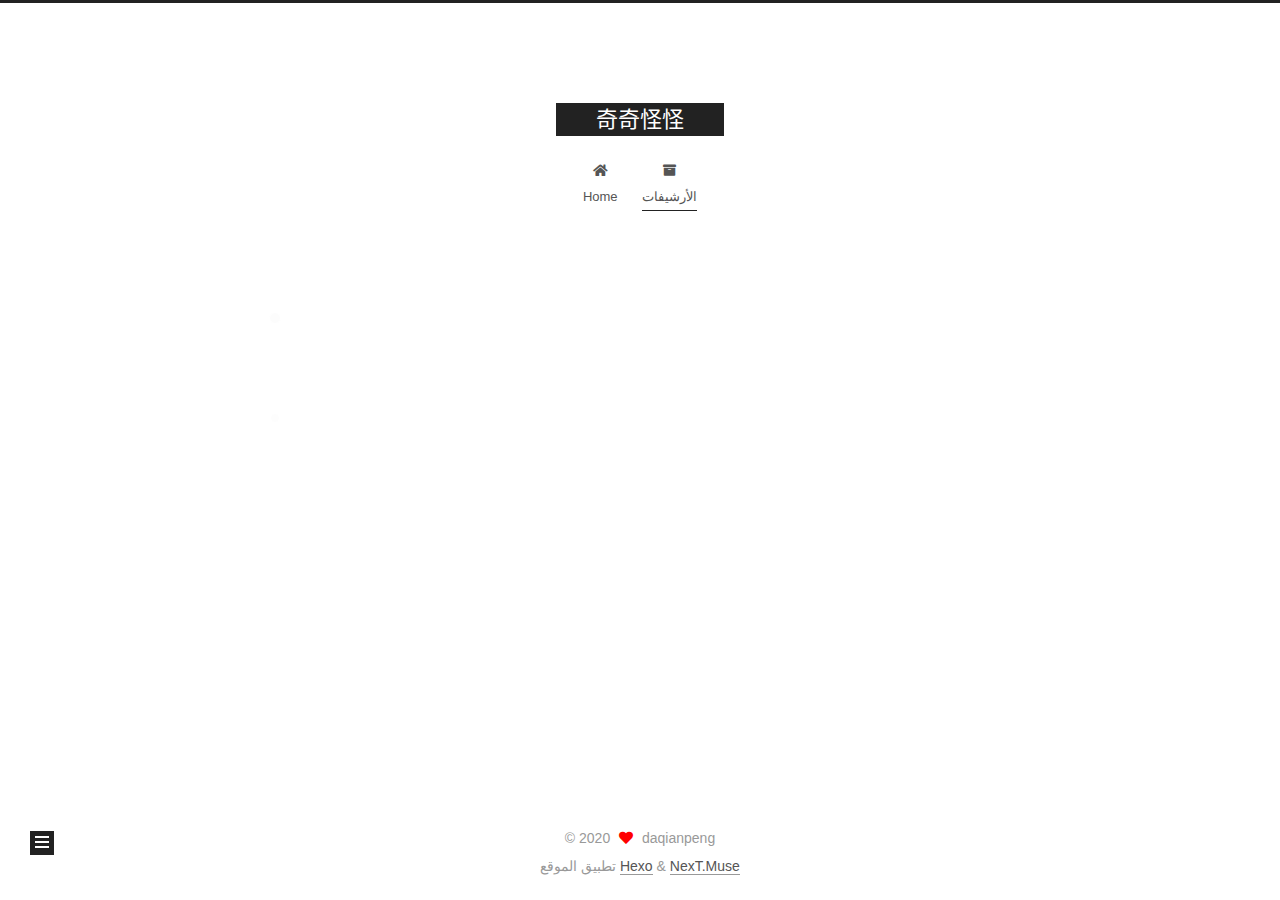
==== commit cd6c85b3: "Site updated: 2020-10-07 02:19:21" ====
--- a/archives/index.html
+++ b/archives/index.html
@@ -41,7 +41,7 @@
   };
 </script>
 
-  <title>Archive | 奇奇怪怪</title>
+  <title>الأرشيف | 奇奇怪怪</title>
   
 
 
@@ -81,7 +81,7 @@
     <header class="header" itemscope itemtype="http://schema.org/WPHeader">
       <div class="header-inner"><div class="site-brand-container">
   <div class="site-nav-toggle">
-    <div class="toggle" aria-label="Toggle navigation bar">
+    <div class="toggle" aria-label="تشغيل شريط التصفح">
       <span class="toggle-line toggle-line-first"></span>
       <span class="toggle-line toggle-line-middle"></span>
       <span class="toggle-line toggle-line-last"></span>
@@ -115,7 +115,7 @@
   </li>
         <li class="menu-item menu-item-archives">
 
-    <a href="/archives/" rel="section"><i class="fa fa-archive fa-fw"></i>Archives</a>
+    <a href="/archives/" rel="section"><i class="fa fa-archive fa-fw"></i>الأرشيفات</a>
 
   </li>
   </ul>
@@ -148,13 +148,33 @@
   <div class="post-block">
     <div class="posts-collapse">
       <div class="collection-title">
-        <span class="collection-header">Um..! 1 post. Keep on posting.</span>
+        <span class="collection-header">هِم..! 2 مقالاً بالمُجمل. واصل الكتابة.</span>
       </div>
 
       
     <div class="collection-year">
       <span class="collection-header">2020</span>
     </div>
+
+  <article itemscope itemtype="http://schema.org/Article">
+    <header class="post-header">
+
+      <div class="post-meta">
+        <time itemprop="dateCreated"
+              datetime="2020-10-07T02:19:34+08:00"
+              content="2020-10-07">
+          10-07
+        </time>
+      </div>
+
+      <div class="post-title">
+          <a class="post-title-link" href="/2020/10/07/%E5%86%99%E7%82%B9%E4%BB%80%E4%B9%88/" itemprop="url">
+            <span itemprop="name">写点什么</span>
+          </a>
+      </div>
+
+    </header>
+  </article>
 
   <article itemscope itemtype="http://schema.org/Article">
     <header class="post-header">
@@ -226,10 +246,10 @@
 
       <ul class="sidebar-nav motion-element">
         <li class="sidebar-nav-toc">
-          Table of Contents
+          المحتويات
         </li>
         <li class="sidebar-nav-overview">
-          Overview
+          عام
         </li>
       </ul>
 
@@ -248,13 +268,13 @@
       <div class="site-state-item site-state-posts">
           <a href="/archives/">
         
-          <span class="site-state-item-count">1</span>
-          <span class="site-state-item-name">posts</span>
+          <span class="site-state-item-count">2</span>
+          <span class="site-state-item-name">المقالات</span>
         </a>
       </div>
       <div class="site-state-item site-state-tags">
-        <span class="site-state-item-count">1</span>
-        <span class="site-state-item-name">tags</span>
+        <span class="site-state-item-count">2</span>
+        <span class="site-state-item-name">الوسوم</span>
       </div>
   </nav>
 </div>
@@ -286,7 +306,7 @@
   </span>
   <span class="author" itemprop="copyrightHolder">daqianpeng</span>
 </div>
-  <div class="powered-by">Powered by <a href="https://hexo.io/" class="theme-link" rel="noopener" target="_blank">Hexo</a> & <a href="https://muse.theme-next.org/" class="theme-link" rel="noopener" target="_blank">NexT.Muse</a>
+  <div class="powered-by">تطبيق الموقع <a href="https://hexo.io/" class="theme-link" rel="noopener" target="_blank">Hexo</a> & <a href="https://muse.theme-next.org/" class="theme-link" rel="noopener" target="_blank">NexT.Muse</a>
   </div>
 
         
--- a/css/main.css
+++ b/css/main.css
@@ -1168,7 +1168,7 @@
 }
 .links-of-author a::before,
 .links-of-author span.exturl::before {
-  background: #780d75;
+  background: #7acbb0;
   border-radius: 50%;
   content: ' ';
   display: inline-block;
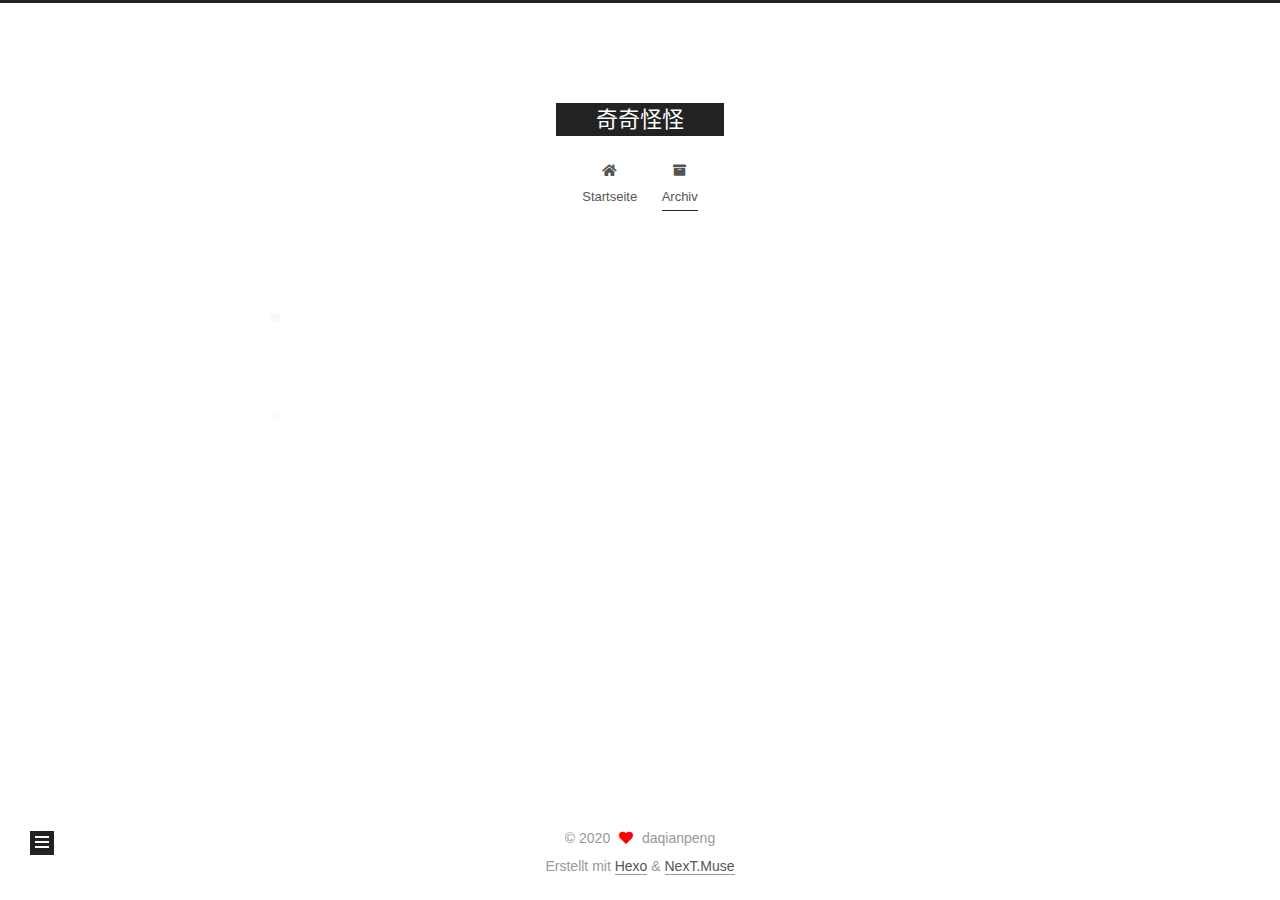
==== commit 13830685: "Site updated: 2020-10-07 02:25:56" ====
--- a/archives/index.html
+++ b/archives/index.html
@@ -41,7 +41,7 @@
   };
 </script>
 
-  <title>الأرشيف | 奇奇怪怪</title>
+  <title>Archiv | 奇奇怪怪</title>
   
 
 
@@ -81,7 +81,7 @@
     <header class="header" itemscope itemtype="http://schema.org/WPHeader">
       <div class="header-inner"><div class="site-brand-container">
   <div class="site-nav-toggle">
-    <div class="toggle" aria-label="تشغيل شريط التصفح">
+    <div class="toggle" aria-label="Navigationsleiste an/ausschalten">
       <span class="toggle-line toggle-line-first"></span>
       <span class="toggle-line toggle-line-middle"></span>
       <span class="toggle-line toggle-line-last"></span>
@@ -110,12 +110,12 @@
   <ul id="menu" class="main-menu menu">
         <li class="menu-item menu-item-home">
 
-    <a href="/" rel="section"><i class="fa fa-home fa-fw"></i>Home</a>
+    <a href="/" rel="section"><i class="fa fa-home fa-fw"></i>Startseite</a>
 
   </li>
         <li class="menu-item menu-item-archives">
 
-    <a href="/archives/" rel="section"><i class="fa fa-archive fa-fw"></i>الأرشيفات</a>
+    <a href="/archives/" rel="section"><i class="fa fa-archive fa-fw"></i>Archiv</a>
 
   </li>
   </ul>
@@ -148,7 +148,7 @@
   <div class="post-block">
     <div class="posts-collapse">
       <div class="collection-title">
-        <span class="collection-header">هِم..! 2 مقالاً بالمُجمل. واصل الكتابة.</span>
+        <span class="collection-header">Öhm..! Insgesamt 2 Artikel. Bleib dran.</span>
       </div>
 
       
@@ -246,10 +246,10 @@
 
       <ul class="sidebar-nav motion-element">
         <li class="sidebar-nav-toc">
-          المحتويات
+          Inhaltsverzeichnis
         </li>
         <li class="sidebar-nav-overview">
-          عام
+          Übersicht
         </li>
       </ul>
 
@@ -269,12 +269,12 @@
           <a href="/archives/">
         
           <span class="site-state-item-count">2</span>
-          <span class="site-state-item-name">المقالات</span>
+          <span class="site-state-item-name">Artikel</span>
         </a>
       </div>
       <div class="site-state-item site-state-tags">
         <span class="site-state-item-count">2</span>
-        <span class="site-state-item-name">الوسوم</span>
+        <span class="site-state-item-name">schlagwörter</span>
       </div>
   </nav>
 </div>
@@ -306,7 +306,7 @@
   </span>
   <span class="author" itemprop="copyrightHolder">daqianpeng</span>
 </div>
-  <div class="powered-by">تطبيق الموقع <a href="https://hexo.io/" class="theme-link" rel="noopener" target="_blank">Hexo</a> & <a href="https://muse.theme-next.org/" class="theme-link" rel="noopener" target="_blank">NexT.Muse</a>
+  <div class="powered-by">Erstellt mit  <a href="https://hexo.io/" class="theme-link" rel="noopener" target="_blank">Hexo</a> & <a href="https://muse.theme-next.org/" class="theme-link" rel="noopener" target="_blank">NexT.Muse</a>
   </div>
 
         
--- a/css/main.css
+++ b/css/main.css
@@ -1168,7 +1168,7 @@
 }
 .links-of-author a::before,
 .links-of-author span.exturl::before {
-  background: #7acbb0;
+  background: #dec2fc;
   border-radius: 50%;
   content: ' ';
   display: inline-block;
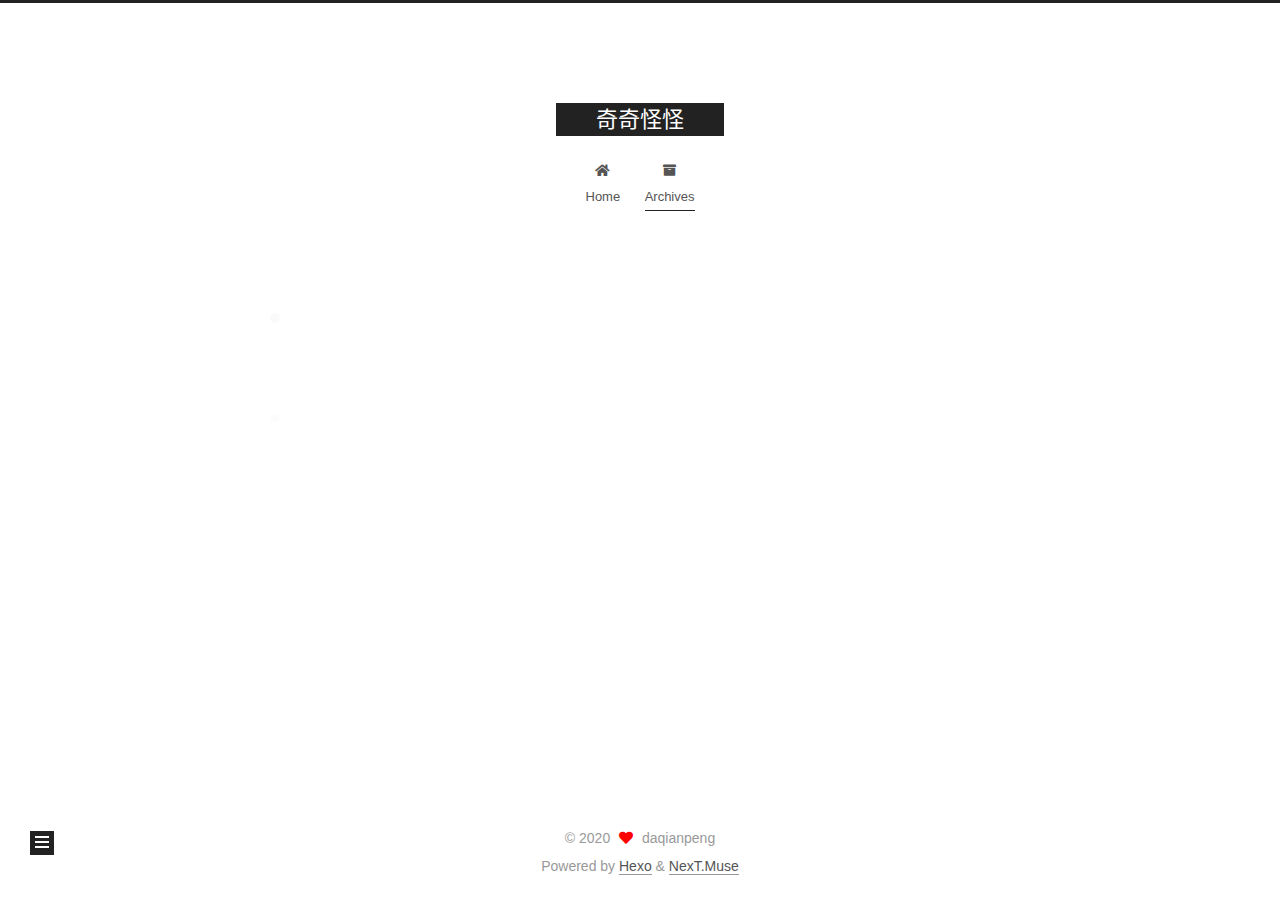
==== commit 47cd20f9: "Site updated: 2020-10-07 02:34:34" ====
--- a/archives/index.html
+++ b/archives/index.html
@@ -41,7 +41,7 @@
   };
 </script>
 
-  <title>Archiv | 奇奇怪怪</title>
+  <title>Archive | 奇奇怪怪</title>
   
 
 
@@ -81,7 +81,7 @@
     <header class="header" itemscope itemtype="http://schema.org/WPHeader">
       <div class="header-inner"><div class="site-brand-container">
   <div class="site-nav-toggle">
-    <div class="toggle" aria-label="Navigationsleiste an/ausschalten">
+    <div class="toggle" aria-label="Toggle navigation bar">
       <span class="toggle-line toggle-line-first"></span>
       <span class="toggle-line toggle-line-middle"></span>
       <span class="toggle-line toggle-line-last"></span>
@@ -110,12 +110,12 @@
   <ul id="menu" class="main-menu menu">
         <li class="menu-item menu-item-home">
 
-    <a href="/" rel="section"><i class="fa fa-home fa-fw"></i>Startseite</a>
+    <a href="/" rel="section"><i class="fa fa-home fa-fw"></i>Home</a>
 
   </li>
         <li class="menu-item menu-item-archives">
 
-    <a href="/archives/" rel="section"><i class="fa fa-archive fa-fw"></i>Archiv</a>
+    <a href="/archives/" rel="section"><i class="fa fa-archive fa-fw"></i>Archives</a>
 
   </li>
   </ul>
@@ -148,7 +148,7 @@
   <div class="post-block">
     <div class="posts-collapse">
       <div class="collection-title">
-        <span class="collection-header">Öhm..! Insgesamt 2 Artikel. Bleib dran.</span>
+        <span class="collection-header">Um..! 2 posts in total. Keep on posting.</span>
       </div>
 
       
@@ -246,10 +246,10 @@
 
       <ul class="sidebar-nav motion-element">
         <li class="sidebar-nav-toc">
-          Inhaltsverzeichnis
+          Table of Contents
         </li>
         <li class="sidebar-nav-overview">
-          Übersicht
+          Overview
         </li>
       </ul>
 
@@ -269,12 +269,12 @@
           <a href="/archives/">
         
           <span class="site-state-item-count">2</span>
-          <span class="site-state-item-name">Artikel</span>
+          <span class="site-state-item-name">posts</span>
         </a>
       </div>
       <div class="site-state-item site-state-tags">
         <span class="site-state-item-count">2</span>
-        <span class="site-state-item-name">schlagwörter</span>
+        <span class="site-state-item-name">tags</span>
       </div>
   </nav>
 </div>
@@ -306,7 +306,7 @@
   </span>
   <span class="author" itemprop="copyrightHolder">daqianpeng</span>
 </div>
-  <div class="powered-by">Erstellt mit  <a href="https://hexo.io/" class="theme-link" rel="noopener" target="_blank">Hexo</a> & <a href="https://muse.theme-next.org/" class="theme-link" rel="noopener" target="_blank">NexT.Muse</a>
+  <div class="powered-by">Powered by <a href="https://hexo.io/" class="theme-link" rel="noopener" target="_blank">Hexo</a> & <a href="https://muse.theme-next.org/" class="theme-link" rel="noopener" target="_blank">NexT.Muse</a>
   </div>
 
         
--- a/css/main.css
+++ b/css/main.css
@@ -1168,7 +1168,7 @@
 }
 .links-of-author a::before,
 .links-of-author span.exturl::before {
-  background: #dec2fc;
+  background: #cbff6a;
   border-radius: 50%;
   content: ' ';
   display: inline-block;
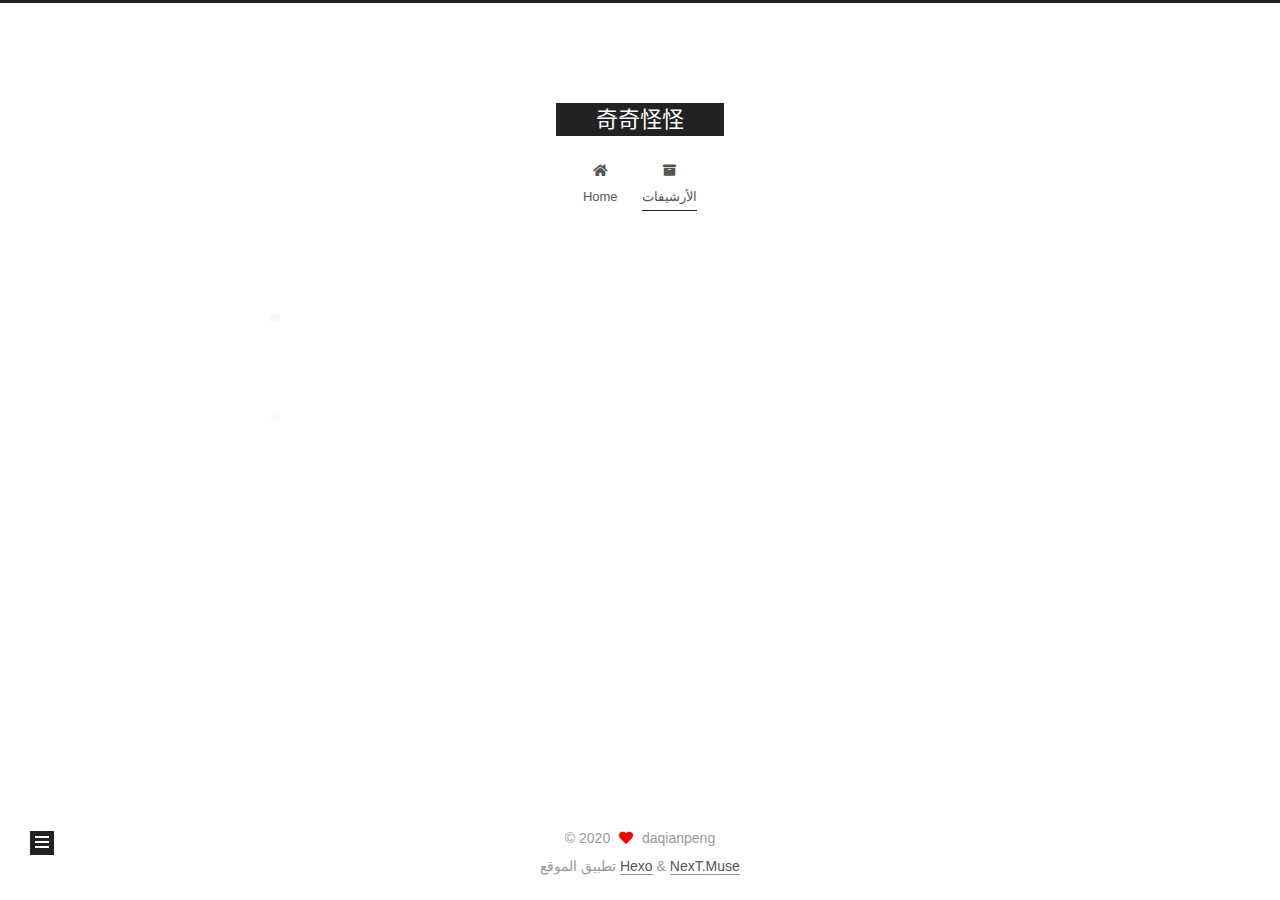
==== commit 683b48eb: "Site updated: 2020-10-07 02:41:09" ====
--- a/archives/index.html
+++ b/archives/index.html
@@ -41,7 +41,7 @@
   };
 </script>
 
-  <title>Archive | 奇奇怪怪</title>
+  <title>الأرشيف | 奇奇怪怪</title>
   
 
 
@@ -81,7 +81,7 @@
     <header class="header" itemscope itemtype="http://schema.org/WPHeader">
       <div class="header-inner"><div class="site-brand-container">
   <div class="site-nav-toggle">
-    <div class="toggle" aria-label="Toggle navigation bar">
+    <div class="toggle" aria-label="تشغيل شريط التصفح">
       <span class="toggle-line toggle-line-first"></span>
       <span class="toggle-line toggle-line-middle"></span>
       <span class="toggle-line toggle-line-last"></span>
@@ -115,7 +115,7 @@
   </li>
         <li class="menu-item menu-item-archives">
 
-    <a href="/archives/" rel="section"><i class="fa fa-archive fa-fw"></i>Archives</a>
+    <a href="/archives/" rel="section"><i class="fa fa-archive fa-fw"></i>الأرشيفات</a>
 
   </li>
   </ul>
@@ -148,7 +148,7 @@
   <div class="post-block">
     <div class="posts-collapse">
       <div class="collection-title">
-        <span class="collection-header">Um..! 2 posts in total. Keep on posting.</span>
+        <span class="collection-header">هِم..! 2 مقالاً بالمُجمل. واصل الكتابة.</span>
       </div>
 
       
@@ -246,10 +246,10 @@
 
       <ul class="sidebar-nav motion-element">
         <li class="sidebar-nav-toc">
-          Table of Contents
+          المحتويات
         </li>
         <li class="sidebar-nav-overview">
-          Overview
+          عام
         </li>
       </ul>
 
@@ -269,12 +269,12 @@
           <a href="/archives/">
         
           <span class="site-state-item-count">2</span>
-          <span class="site-state-item-name">posts</span>
+          <span class="site-state-item-name">المقالات</span>
         </a>
       </div>
       <div class="site-state-item site-state-tags">
         <span class="site-state-item-count">2</span>
-        <span class="site-state-item-name">tags</span>
+        <span class="site-state-item-name">الوسوم</span>
       </div>
   </nav>
 </div>
@@ -306,7 +306,7 @@
   </span>
   <span class="author" itemprop="copyrightHolder">daqianpeng</span>
 </div>
-  <div class="powered-by">Powered by <a href="https://hexo.io/" class="theme-link" rel="noopener" target="_blank">Hexo</a> & <a href="https://muse.theme-next.org/" class="theme-link" rel="noopener" target="_blank">NexT.Muse</a>
+  <div class="powered-by">تطبيق الموقع <a href="https://hexo.io/" class="theme-link" rel="noopener" target="_blank">Hexo</a> & <a href="https://muse.theme-next.org/" class="theme-link" rel="noopener" target="_blank">NexT.Muse</a>
   </div>
 
         
--- a/css/main.css
+++ b/css/main.css
@@ -1168,7 +1168,7 @@
 }
 .links-of-author a::before,
 .links-of-author span.exturl::before {
-  background: #cbff6a;
+  background: #d6e3fe;
   border-radius: 50%;
   content: ' ';
   display: inline-block;
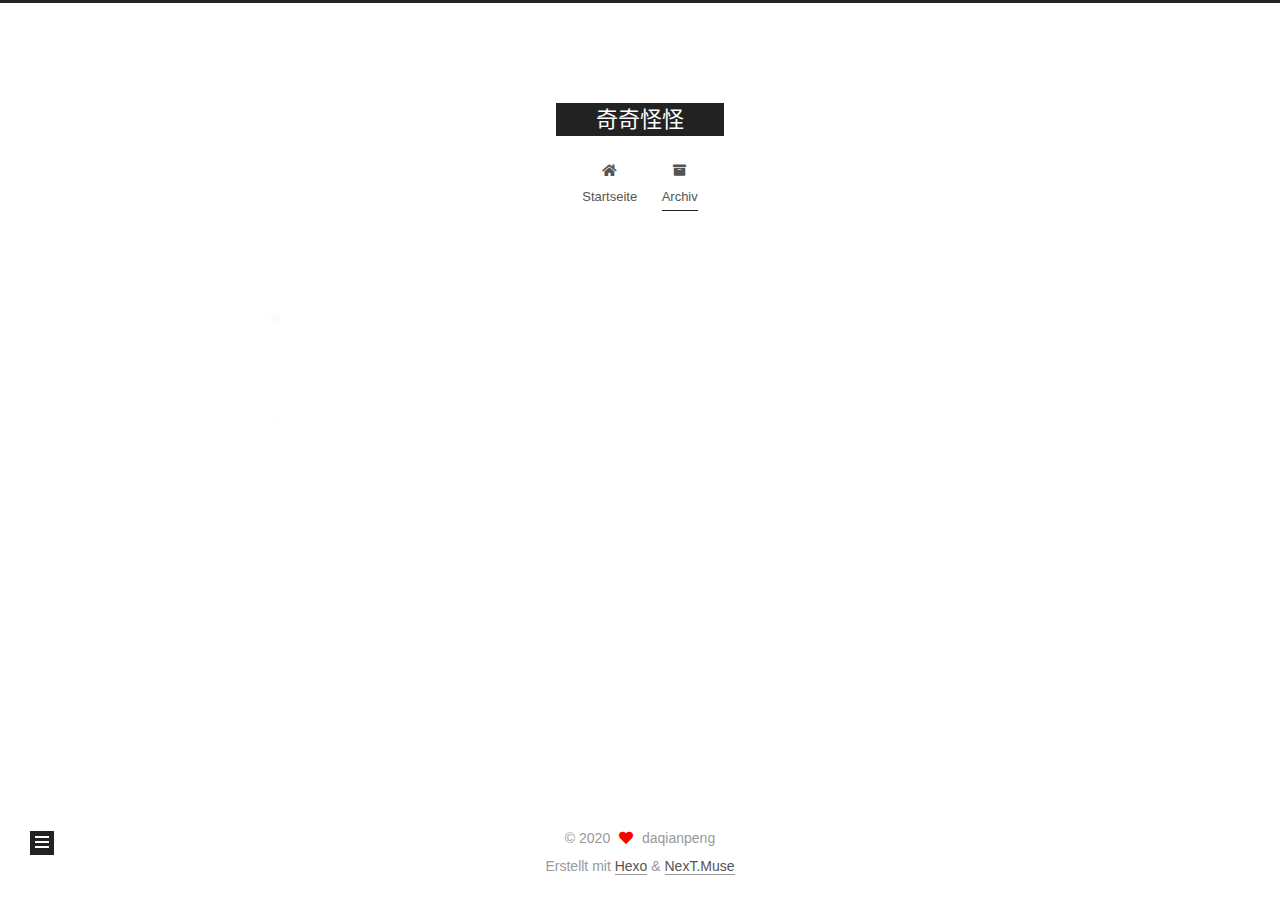
==== commit b5415d7d: "Site updated: 2020-10-07 02:50:52" ====
--- a/archives/index.html
+++ b/archives/index.html
@@ -41,7 +41,7 @@
   };
 </script>
 
-  <title>الأرشيف | 奇奇怪怪</title>
+  <title>Archiv | 奇奇怪怪</title>
   
 
 
@@ -81,7 +81,7 @@
     <header class="header" itemscope itemtype="http://schema.org/WPHeader">
       <div class="header-inner"><div class="site-brand-container">
   <div class="site-nav-toggle">
-    <div class="toggle" aria-label="تشغيل شريط التصفح">
+    <div class="toggle" aria-label="Navigationsleiste an/ausschalten">
       <span class="toggle-line toggle-line-first"></span>
       <span class="toggle-line toggle-line-middle"></span>
       <span class="toggle-line toggle-line-last"></span>
@@ -110,12 +110,12 @@
   <ul id="menu" class="main-menu menu">
         <li class="menu-item menu-item-home">
 
-    <a href="/" rel="section"><i class="fa fa-home fa-fw"></i>Home</a>
+    <a href="/" rel="section"><i class="fa fa-home fa-fw"></i>Startseite</a>
 
   </li>
         <li class="menu-item menu-item-archives">
 
-    <a href="/archives/" rel="section"><i class="fa fa-archive fa-fw"></i>الأرشيفات</a>
+    <a href="/archives/" rel="section"><i class="fa fa-archive fa-fw"></i>Archiv</a>
 
   </li>
   </ul>
@@ -148,7 +148,7 @@
   <div class="post-block">
     <div class="posts-collapse">
       <div class="collection-title">
-        <span class="collection-header">هِم..! 2 مقالاً بالمُجمل. واصل الكتابة.</span>
+        <span class="collection-header">Öhm..! Insgesamt 2 Artikel. Bleib dran.</span>
       </div>
 
       
@@ -246,10 +246,10 @@
 
       <ul class="sidebar-nav motion-element">
         <li class="sidebar-nav-toc">
-          المحتويات
+          Inhaltsverzeichnis
         </li>
         <li class="sidebar-nav-overview">
-          عام
+          Übersicht
         </li>
       </ul>
 
@@ -269,12 +269,12 @@
           <a href="/archives/">
         
           <span class="site-state-item-count">2</span>
-          <span class="site-state-item-name">المقالات</span>
+          <span class="site-state-item-name">Artikel</span>
         </a>
       </div>
       <div class="site-state-item site-state-tags">
         <span class="site-state-item-count">2</span>
-        <span class="site-state-item-name">الوسوم</span>
+        <span class="site-state-item-name">schlagwörter</span>
       </div>
   </nav>
 </div>
@@ -306,7 +306,7 @@
   </span>
   <span class="author" itemprop="copyrightHolder">daqianpeng</span>
 </div>
-  <div class="powered-by">تطبيق الموقع <a href="https://hexo.io/" class="theme-link" rel="noopener" target="_blank">Hexo</a> & <a href="https://muse.theme-next.org/" class="theme-link" rel="noopener" target="_blank">NexT.Muse</a>
+  <div class="powered-by">Erstellt mit  <a href="https://hexo.io/" class="theme-link" rel="noopener" target="_blank">Hexo</a> & <a href="https://muse.theme-next.org/" class="theme-link" rel="noopener" target="_blank">NexT.Muse</a>
   </div>
 
         
--- a/css/main.css
+++ b/css/main.css
@@ -1168,7 +1168,7 @@
 }
 .links-of-author a::before,
 .links-of-author span.exturl::before {
-  background: #d6e3fe;
+  background: #ff6ab6;
   border-radius: 50%;
   content: ' ';
   display: inline-block;
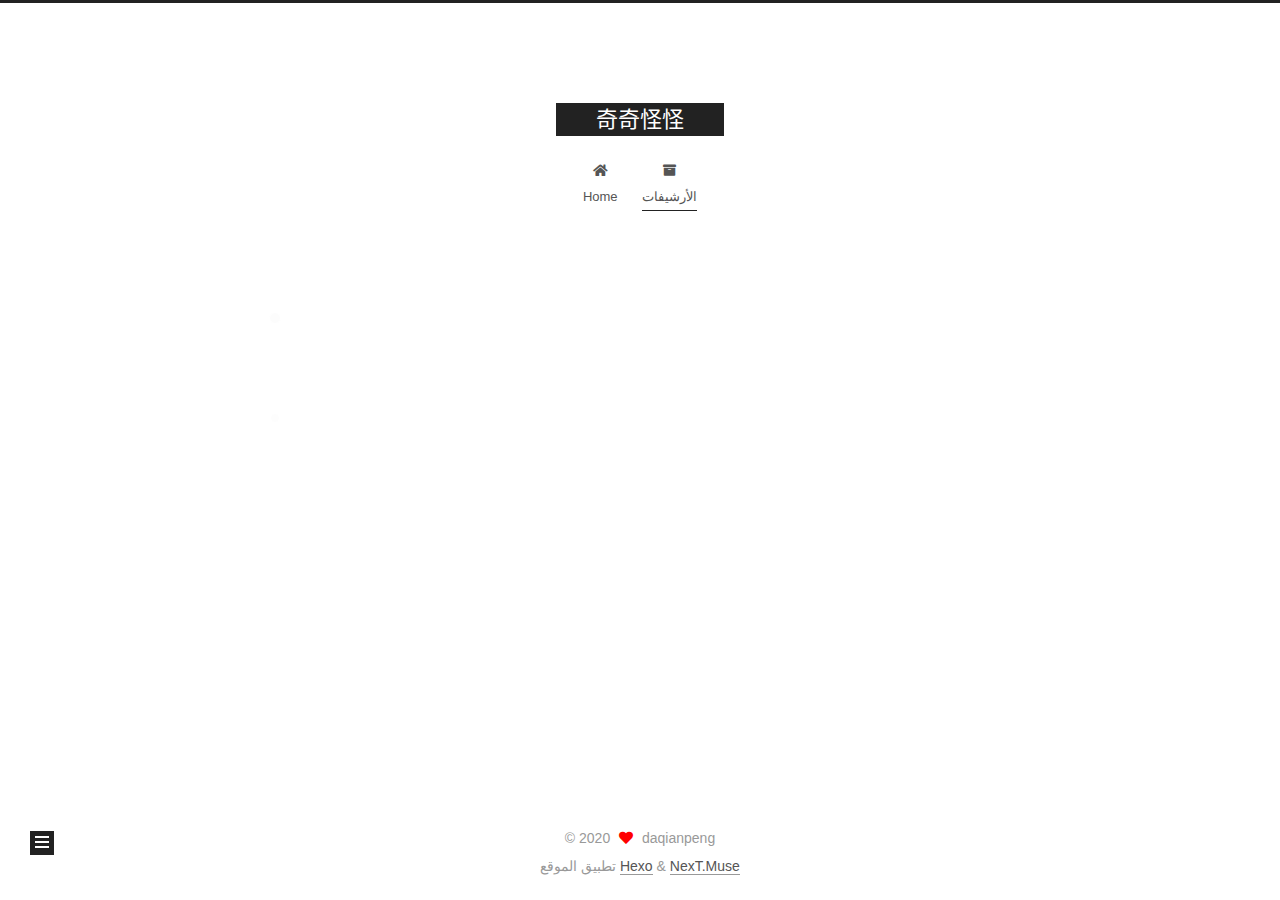
==== commit fa799f8f: "Site updated: 2020-10-07 02:53:13" ====
--- a/archives/index.html
+++ b/archives/index.html
@@ -41,7 +41,7 @@
   };
 </script>
 
-  <title>Archiv | 奇奇怪怪</title>
+  <title>الأرشيف | 奇奇怪怪</title>
   
 
 
@@ -81,7 +81,7 @@
     <header class="header" itemscope itemtype="http://schema.org/WPHeader">
       <div class="header-inner"><div class="site-brand-container">
   <div class="site-nav-toggle">
-    <div class="toggle" aria-label="Navigationsleiste an/ausschalten">
+    <div class="toggle" aria-label="تشغيل شريط التصفح">
       <span class="toggle-line toggle-line-first"></span>
       <span class="toggle-line toggle-line-middle"></span>
       <span class="toggle-line toggle-line-last"></span>
@@ -110,12 +110,12 @@
   <ul id="menu" class="main-menu menu">
         <li class="menu-item menu-item-home">
 
-    <a href="/" rel="section"><i class="fa fa-home fa-fw"></i>Startseite</a>
+    <a href="/" rel="section"><i class="fa fa-home fa-fw"></i>Home</a>
 
   </li>
         <li class="menu-item menu-item-archives">
 
-    <a href="/archives/" rel="section"><i class="fa fa-archive fa-fw"></i>Archiv</a>
+    <a href="/archives/" rel="section"><i class="fa fa-archive fa-fw"></i>الأرشيفات</a>
 
   </li>
   </ul>
@@ -148,7 +148,7 @@
   <div class="post-block">
     <div class="posts-collapse">
       <div class="collection-title">
-        <span class="collection-header">Öhm..! Insgesamt 2 Artikel. Bleib dran.</span>
+        <span class="collection-header">هِم..! 2 مقالاً بالمُجمل. واصل الكتابة.</span>
       </div>
 
       
@@ -246,10 +246,10 @@
 
       <ul class="sidebar-nav motion-element">
         <li class="sidebar-nav-toc">
-          Inhaltsverzeichnis
+          المحتويات
         </li>
         <li class="sidebar-nav-overview">
-          Übersicht
+          عام
         </li>
       </ul>
 
@@ -269,12 +269,12 @@
           <a href="/archives/">
         
           <span class="site-state-item-count">2</span>
-          <span class="site-state-item-name">Artikel</span>
+          <span class="site-state-item-name">المقالات</span>
         </a>
       </div>
       <div class="site-state-item site-state-tags">
         <span class="site-state-item-count">2</span>
-        <span class="site-state-item-name">schlagwörter</span>
+        <span class="site-state-item-name">الوسوم</span>
       </div>
   </nav>
 </div>
@@ -306,7 +306,7 @@
   </span>
   <span class="author" itemprop="copyrightHolder">daqianpeng</span>
 </div>
-  <div class="powered-by">Erstellt mit  <a href="https://hexo.io/" class="theme-link" rel="noopener" target="_blank">Hexo</a> & <a href="https://muse.theme-next.org/" class="theme-link" rel="noopener" target="_blank">NexT.Muse</a>
+  <div class="powered-by">تطبيق الموقع <a href="https://hexo.io/" class="theme-link" rel="noopener" target="_blank">Hexo</a> & <a href="https://muse.theme-next.org/" class="theme-link" rel="noopener" target="_blank">NexT.Muse</a>
   </div>
 
         
--- a/css/main.css
+++ b/css/main.css
@@ -1168,7 +1168,7 @@
 }
 .links-of-author a::before,
 .links-of-author span.exturl::before {
-  background: #ff6ab6;
+  background: #8f579f;
   border-radius: 50%;
   content: ' ';
   display: inline-block;
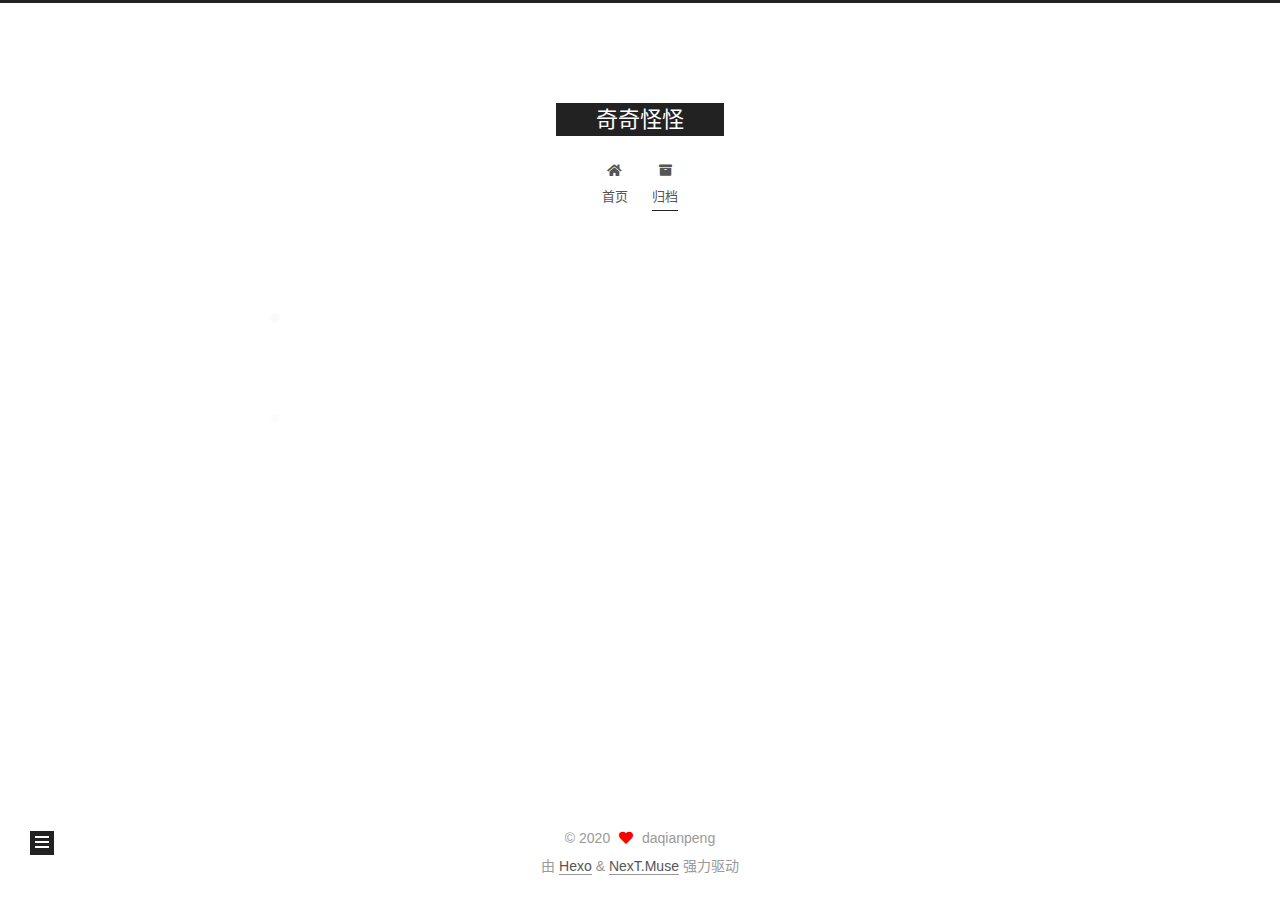
==== commit c52c73be: "Site updated: 2020-10-07 02:58:06" ====
--- a/archives/index.html
+++ b/archives/index.html
@@ -1,5 +1,5 @@
 <!DOCTYPE html>
-<html lang="zh-cn">
+<html lang="zh-CN">
 <head>
   <meta charset="UTF-8">
 <meta name="viewport" content="width=device-width, initial-scale=1, maximum-scale=2">
@@ -37,11 +37,11 @@
     sidebar: "",
     isHome : false,
     isPost : false,
-    lang   : 'zh-cn'
+    lang   : 'zh-CN'
   };
 </script>
 
-  <title>الأرشيف | 奇奇怪怪</title>
+  <title>归档 | 奇奇怪怪</title>
   
 
 
@@ -81,7 +81,7 @@
     <header class="header" itemscope itemtype="http://schema.org/WPHeader">
       <div class="header-inner"><div class="site-brand-container">
   <div class="site-nav-toggle">
-    <div class="toggle" aria-label="تشغيل شريط التصفح">
+    <div class="toggle" aria-label="切换导航栏">
       <span class="toggle-line toggle-line-first"></span>
       <span class="toggle-line toggle-line-middle"></span>
       <span class="toggle-line toggle-line-last"></span>
@@ -110,12 +110,12 @@
   <ul id="menu" class="main-menu menu">
         <li class="menu-item menu-item-home">
 
-    <a href="/" rel="section"><i class="fa fa-home fa-fw"></i>Home</a>
+    <a href="/" rel="section"><i class="fa fa-home fa-fw"></i>首页</a>
 
   </li>
         <li class="menu-item menu-item-archives">
 
-    <a href="/archives/" rel="section"><i class="fa fa-archive fa-fw"></i>الأرشيفات</a>
+    <a href="/archives/" rel="section"><i class="fa fa-archive fa-fw"></i>归档</a>
 
   </li>
   </ul>
@@ -148,7 +148,7 @@
   <div class="post-block">
     <div class="posts-collapse">
       <div class="collection-title">
-        <span class="collection-header">هِم..! 2 مقالاً بالمُجمل. واصل الكتابة.</span>
+        <span class="collection-header">嗯..! 目前共计 2 篇日志。 继续努力。</span>
       </div>
 
       
@@ -246,10 +246,10 @@
 
       <ul class="sidebar-nav motion-element">
         <li class="sidebar-nav-toc">
-          المحتويات
+          文章目录
         </li>
         <li class="sidebar-nav-overview">
-          عام
+          站点概览
         </li>
       </ul>
 
@@ -269,12 +269,12 @@
           <a href="/archives/">
         
           <span class="site-state-item-count">2</span>
-          <span class="site-state-item-name">المقالات</span>
+          <span class="site-state-item-name">日志</span>
         </a>
       </div>
       <div class="site-state-item site-state-tags">
         <span class="site-state-item-count">2</span>
-        <span class="site-state-item-name">الوسوم</span>
+        <span class="site-state-item-name">标签</span>
       </div>
   </nav>
 </div>
@@ -306,7 +306,7 @@
   </span>
   <span class="author" itemprop="copyrightHolder">daqianpeng</span>
 </div>
-  <div class="powered-by">تطبيق الموقع <a href="https://hexo.io/" class="theme-link" rel="noopener" target="_blank">Hexo</a> & <a href="https://muse.theme-next.org/" class="theme-link" rel="noopener" target="_blank">NexT.Muse</a>
+  <div class="powered-by">由 <a href="https://hexo.io/" class="theme-link" rel="noopener" target="_blank">Hexo</a> & <a href="https://muse.theme-next.org/" class="theme-link" rel="noopener" target="_blank">NexT.Muse</a> 强力驱动
   </div>
 
         
--- a/css/main.css
+++ b/css/main.css
@@ -1168,7 +1168,7 @@
 }
 .links-of-author a::before,
 .links-of-author span.exturl::before {
-  background: #8f579f;
+  background: #719513;
   border-radius: 50%;
   content: ' ';
   display: inline-block;
